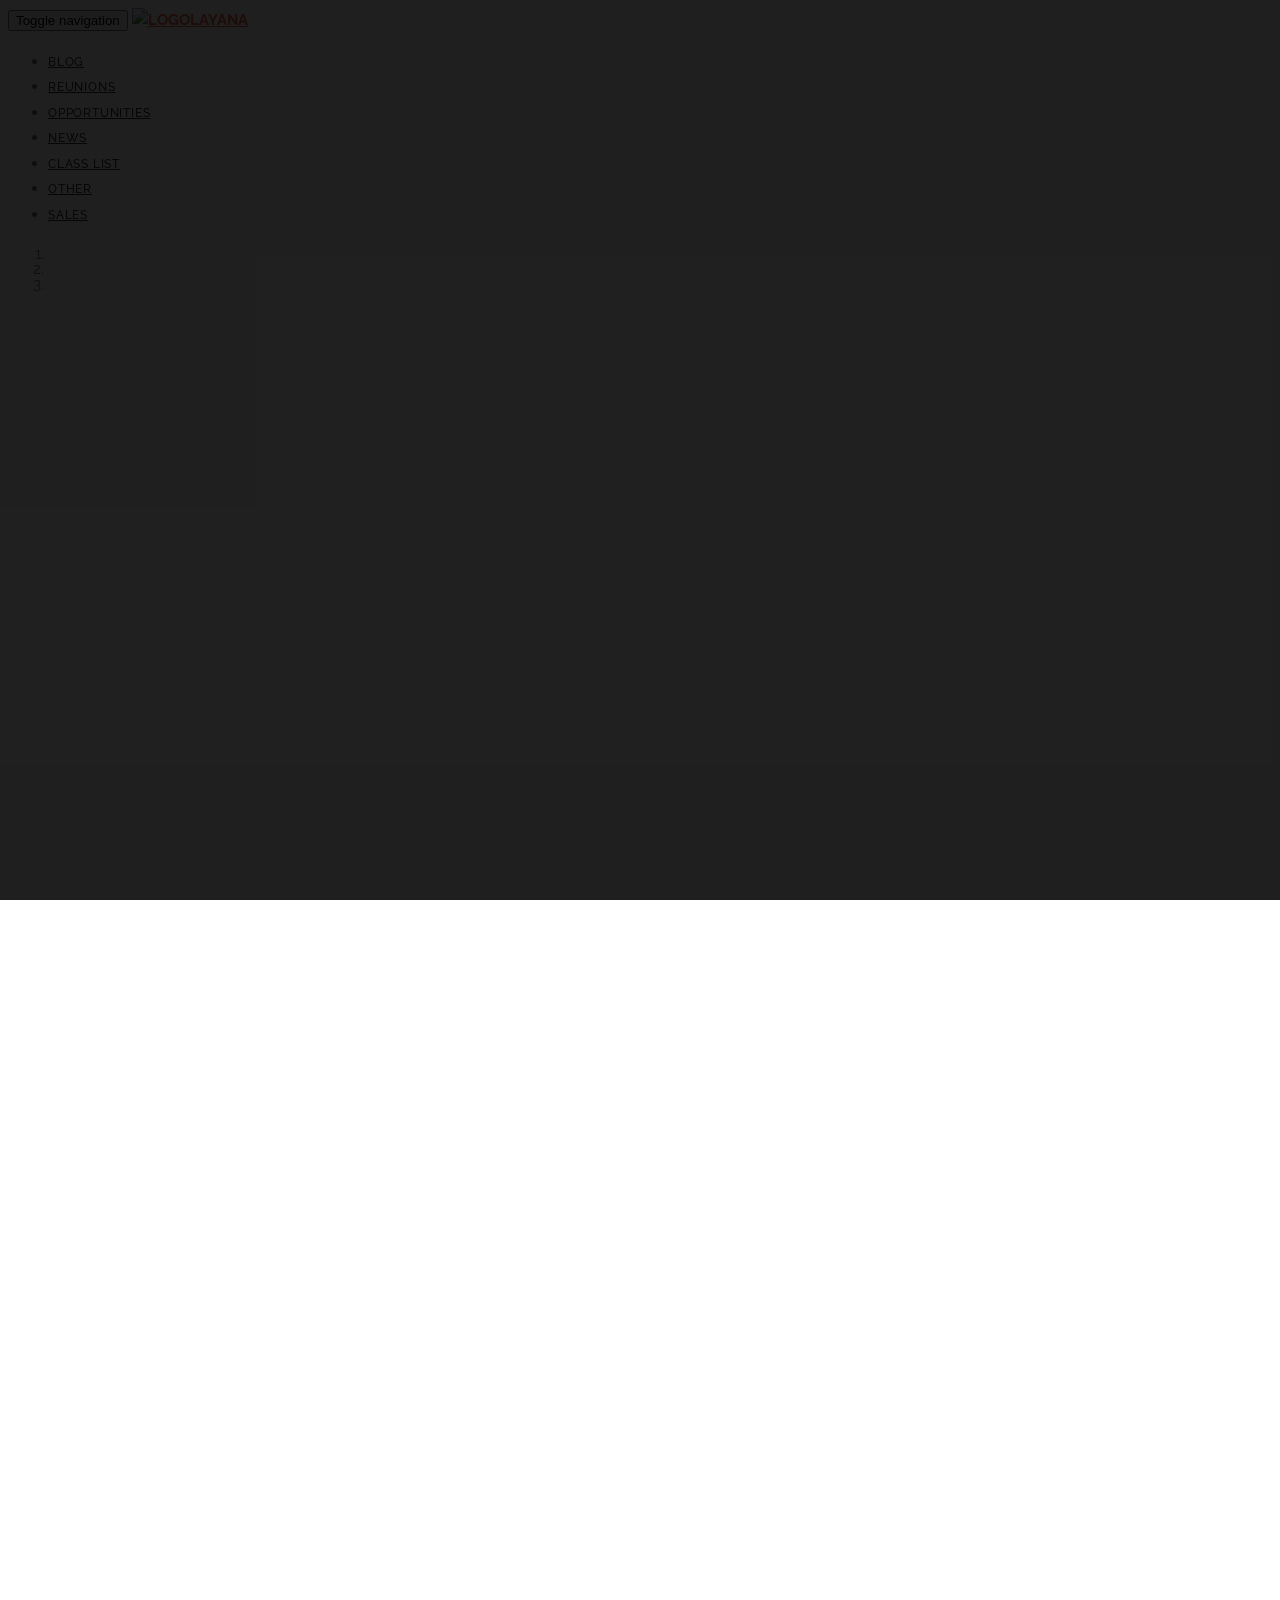
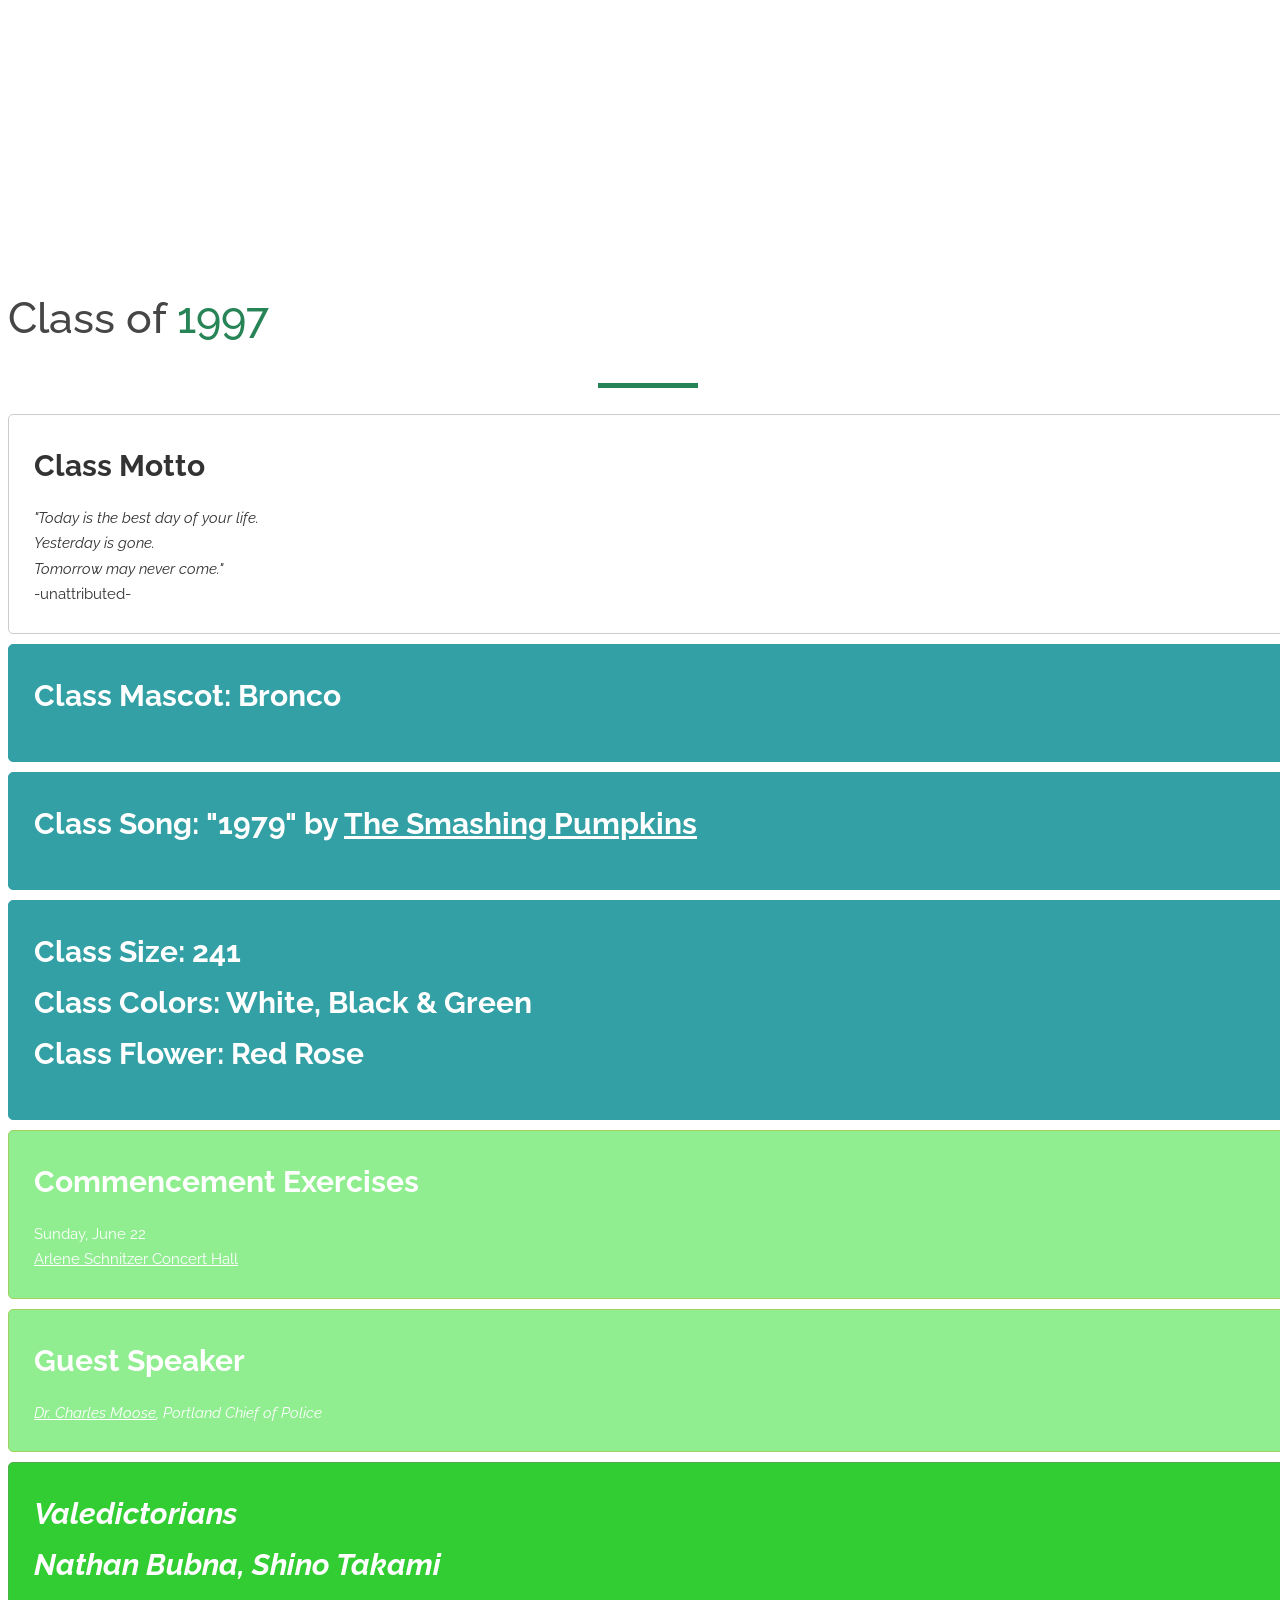
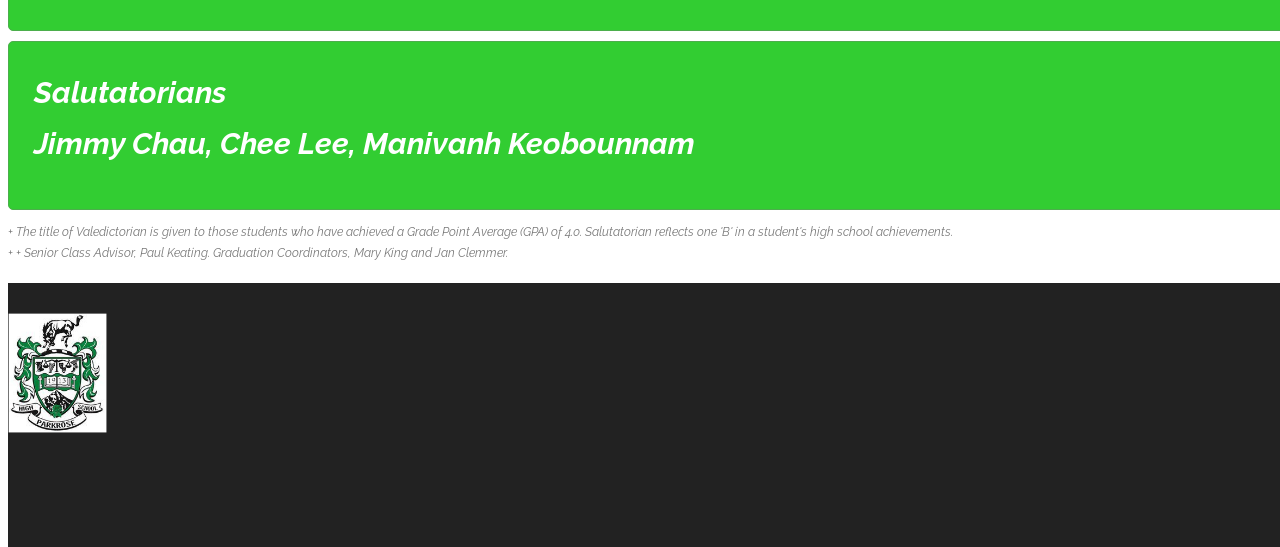
==== 1997.html @ ac41c888 "Fix HTML encoding issues in 1997.html" ====
<!DOCTYPE html>
<html lang="en">
<head>
<meta charset="utf-8">
<meta name="viewport" content="width=device-width, initial-scale=1">
<meta name="description" content="">
<meta name="author" content="">
<link rel="icon" type="images/fav.png" href="images/fav.png" />
<title>Reunions 1997 - PHSBronco97</title>
<!-- Bootstrap Core CSS -->
<link rel="stylesheet" href="css/bootstrap.min.css" type="text/css">
<!-- Custom Fonts -->
<link href='https://fonts.googleapis.com/css?family=Mrs+Sheppards%7CDosis:300,400,700%7COpen+Sans:300italic,400italic,600italic,700italic,800italic,400,300,600,700,800;' rel='stylesheet' type='text/css'>
<link rel="stylesheet" href="font-awesome/css/font-awesome.min.css" type="text/css">
<!-- Plugin CSS -->
<link rel="stylesheet" href="css/animate.min.css" type="text/css">
<!-- Custom CSS -->
<link rel="stylesheet" href="css/style.css" type="text/css">

</head>
<body id="page-top">
<nav id="mainNav" class="navbar navbar-default navbar-fixed-top">
<div class="container">
	<!-- Brand and toggle get grouped for better mobile display -->
	<div class="navbar-header">
		<button type="button" class="navbar-toggle collapsed" data-toggle="collapse" data-target="#bs-example-navbar-collapse-1">
		<span class="sr-only">Toggle navigation</span>
		<span class="icon-bar"></span>
		<span class="icon-bar"></span>
		<span class="icon-bar"></span>
		</button>
		<a class="navbar-brand page-scroll" href="index.html"><img src="logo.png" alt="logolayana"></a>
	</div>
	<!-- Collect the nav links, forms, and other content for toggling -->
	<div class="collapse navbar-collapse" id="bs-example-navbar-collapse-1">
		<ul class="nav navbar-nav navbar-right">
			<li>
			<a class="page-scroll" href="blog.html">Blog</a>
			</li>
			<li>
			<a class="page-scroll" href="reunions.html">REUNIONS</a>
			</li>
			<li>
			<a class="page-scroll" href="opportunities.html">OPPORTUNITIES</a>
			</li>
			<li>
			<a class="page-scroll" href="news.html">NEWS</a>
			</li>
			<li>
			<a class="page-scroll" href="class_list.html">CLASS LIST</a>
			</li>
			<li>
			<a class="page-scroll" href="other.html">OTHER</a>
			</li>
            
            <li>
			<a class="page-scroll" href="sales.html">SALES</a>
			</li>
            
             
		</ul>
	</div>
	<!-- /.navbar-collapse -->
</div>
<!-- /.container -->
</nav>

<!-- Section Intro Slider
================================================== -->
<div id="carousel-example-generic" class="carousel intro slide">
	<!-- Indicators -->
	<ol class="carousel-indicators">
		<li data-target="#carousel-example-generic" data-slide-to="0" class="active"></li>
		<li data-target="#carousel-example-generic" data-slide-to="1"></li>
		<li data-target="#carousel-example-generic" data-slide-to="2"></li>
	</ol>
	<!-- Wrapper for slides -->
	<div class="carousel-inner" role="listbox">
		<!-- First slide -->
		<div class="item active" style="background-image: url(banner1.jpg)">
			
		</div>
		<!-- /.item -->
		<!-- Second slide -->
		<div class="item " style="background-image: url(yearboook_1997_parkrose_high_school_page_cover.jpg)">
			
		</div>		
		<!-- /.item -->
		<!-- Third slide -->
		<div class="item " style="background-image: url(year_1997_june_03.jpg)">
			
		</div>			
		<!-- /.item -->
	</div>
	<!-- /.carousel-inner -->
	<!-- Controls (currently displayed none from style.css)-->
	<a class="left carousel-control" href="#carousel-example-generic" role="button" data-slide="prev">
	<span class="glyphicon glyphicon-chevron-left" aria-hidden="true"></span>
	<span class="sr-only">Previous</span>
	</a>
	<a class="right carousel-control" href="#carousel-example-generic" role="button" data-slide="next">
	<span class="glyphicon glyphicon-chevron-right" aria-hidden="true"></span>
	<span class="sr-only">Next</span>
	</a>
</div>
<!-- /.carousel -->

<!-- Section About
================================================== -->


<!-- Section after about
================================================== -->


<div class="clearfix">
</div>

<!-- Section Timeline
================================================== -->


<!-- Section Social
================================================== -->
<div class="clearfix"></div>
<div class="container">
<br>

<div class="text-center section-heading">
		<h2>Class of <span>1997</span></h2>
        <div class="border-bottom">&nbsp;</div>
        
	</div>
     <div class="float-right"><!-- /.col-lg-6 --></div>

</div>

<div class="clearfix"></div>

<div class="container-fulid">
          <div class="container">
            <div class="col-sm-12">

                <div class="bs-calltoaction bs-calltoaction-default">
                    <div class="row">
                        <div class="col-md-12 cta-contents">
                            <h1 class="cta-title"><strong>Class Motto</strong></h1>
                            <div class="cta-desc">
                              <p><em>"Today is the best day of your life.<br>
Yesterday is gone.<br>
Tomorrow may never come."</em><br>
-unattributed-                            </p>
                            </div>
                        </div>
                    </div>
                </div>

                <div class="bs-calltoaction bs-calltoaction-primary">
                    <div class="row">
                        <div class="col-md-12 cta-contents">
                            <h1 class="cta-title"><strong>Class Mascot:</strong> Bronco</h1>
                            <div class="cta-desc">
                         
                            </div>
                        </div>
                    </div>
                </div>

                <div class="bs-calltoaction bs-calltoaction-primary">
                    <div class="row">
                        <div class="col-md-12 cta-contents">
                            <h1 class="cta-title"><strong>Class Song:</strong> "1979" by <a href="http://www.smashingpumpkins.com/" target="_blank" style="color:#fff;">The Smashing Pumpkins</a></h1>
                            <div class="cta-desc">

                            </div>
                        </div>
                    </div>
                </div>

                <div class="bs-calltoaction bs-calltoaction-primary">
                    <div class="row">
                        <div class="col-md-12 cta-contents">
                            <h1 class="cta-title"><strong>Class Size:</strong> 241<br>
								<strong>Class Colors:</strong> White, Black &amp; Green<br>
								<strong>Class Flower:</strong> Red Rose</h1>
                            <div class="cta-desc">

                            </div>
                        </div>
                    </div>
                </div>

                <div class="bs-calltoaction bs-calltoaction-info">
                    <div class="row">
                        <div class="col-md-12 cta-contents">
                            <h1 class="cta-title"><strong>Commencement Exercises</strong><br></h1>
                            	Sunday, June 22<br>
								<a href="http://www.portland5.com/arlene-schnitzer-concert-hall" target="_blank" style="color:#fff;">Arlene Schnitzer Concert Hall</a>
							<div class="cta-desc">

                            </div>
                        </div>
                    </div>
                </div>

                <div class="bs-calltoaction bs-calltoaction-info">
                    <div class="row">
                        <div class="col-md-12 cta-contents">
                            <h1 class="cta-title"><strong>Guest Speaker</strong><br></h1>
                            <a href="http://en.wikipedia.org/wiki/Charles_Moose" target="_blank" style="color:#fff;"><em>Dr. Charles Moose</a>, Portland Chief of Police
								<div class="cta-desc">
                              
                            </div>
                        </div>
                    </div>
                </div>


<div class="bs-calltoaction bs-calltoaction-success">
                    <div class="row">
                        <div class="col-md-12 cta-contents">
                            <h1 class="cta-title"><strong>Valedictorians</strong><br>
							Nathan Bubna, Shino Takami</h1>
                            <div class="cta-desc">
                              
                          </div>
                      </div>
                    </div>
                </div>
                
                
                <div class="bs-calltoaction bs-calltoaction-success">
                    <div class="row">
                        <div class="col-md-12 cta-contents">
                            <h1 class="cta-title"><strong>Salutatorians</strong><br>
							Jimmy Chau, Chee Lee, Manivanh Keobounnam</h1>
                            <div class="cta-desc">
                              
                          </div>
                      </div>
                    </div>
                </div>
                <p style="font-size:12px;">+ The title of Valedictorian is given to those students who have achieved a Grade Point Average (GPA) of 4.0. Salutatorian reflects one 'B' in a student's high school achievements.<br>
  + + Senior Class Advisor, Paul Keating. Graduation Coordinators, Mary King and Jan Clemmer. </p>
            </div>
        </div>
</div>
<div class="clearfix">
</div>

<!-- Section Contact
================================================== -->


<!-- Section Footer
================================================== -->
<section class="bg-dark">
<div class="container">
<div class="row">
	<div class="col-md-12 text-center">
		<h1 class="bottombrand wow flipInX"><img src="logo4.png" width="99" height="120"></h1>

	</div>
</div>
</div>
</section>

<!-- Histats.com  START  (aync)-->
<script type="text/javascript">var _Hasync= _Hasync|| [];
_Hasync.push(['Histats.start', '1,3361685,4,0,0,0,00010000']);
_Hasync.push(['Histats.fasi', '1']);
_Hasync.push(['Histats.track_hits', '']);
(function() {
var hs = document.createElement('script'); hs.type = 'text/javascript'; hs.async = true;
hs.src = ('//s10.histats.com/js15_as.js');
(document.getElementsByTagName('head')[0] || document.getElementsByTagName('body')[0]).appendChild(hs);
})();</script>
<noscript><a href="/" target="_blank"><img  src="//sstatic1.histats.com/0.gif?3361685&101" alt="free web stats" border="0"></a></noscript>
<!-- Histats.com  END  --> 

<!-- jQuery -->
<script src="js/jquery.js"></script>
<script src="js/bootstrap.min.js"></script>
<script src="js/parallax.js"></script>
<script src="js/contact.js"></script>
<script src="js/countto.js"></script>
<script src="js/jquery.easing.min.js"></script>
<script src="js/wow.min.js"></script>
<script src="js/common.js"></script>
</body>
</html>
---- css/style.css ----
/*! * Layana HTML 1.0.0 by WowThemes.net * All rights reserved http://www.wowthemes.net */
@import url('https://fonts.googleapis.com/css?family=Raleway:100,100i,200,200i,300,300i,400,400i,500,500i,600i,700,700i,800,800i,900,900i');

html,body {
	width:100%;
	height:100%;
}
body {
	font-family: 'Raleway', sans-serif;
	font-size:15px;
	color:#777;
	line-height:1.7;
}

.bs-calltoaction{
    position: relative;
    width:auto;
    padding: 15px 25px;
    border: 1px solid black;
    margin-top: 10px;
    margin-bottom: 10px;
    border-radius: 5px;
}

    .bs-calltoaction > .row{
        display:table;
        width: calc(100% + 30px);
    }
     
        .bs-calltoaction > .row > [class^="col-"],
        .bs-calltoaction > .row > [class*=" col-"]{
            float:none;
            display:table-cell;
            vertical-align:middle;
        }

            .cta-contents{
                padding-top: 10px;
                padding-bottom: 10px;
            }

                .cta-title{
                    margin: 0 auto 15px;
                    padding: 0;
                }

                .cta-desc{
                    padding: 0;
                }

                .cta-desc p:last-child{
                    margin-bottom: 0;
                }

            .cta-button{
                padding-top: 10px;
                padding-bottom: 10px;
            }


@media only screen and (min-width: 220px) and (max-width: 480px) {
.teambox h2 {
    padding-top: 35% !important;
    padding-left: 25% !important;
}
}

@media only screen and (min-width: 360px) and (max-width: 640px) {
.teambox h2 {
    padding-top: 35% !important;
    padding-left: 25% !important;
}
}

@media only screen and (min-width: 768px) and (max-width: 1024px) {
.teambox h2 {
    padding-top: 41% !important;
    padding-left: 41% !important;
}
}


@media (max-width: 991px){
    .bs-calltoaction > .row{
        display:block;
        width: auto;
    }

        .bs-calltoaction > .row > [class^="col-"],
        .bs-calltoaction > .row > [class*=" col-"]{
            float:none;
            display:block;
            vertical-align:middle;
            position: relative;
        }

        .cta-contents{
            text-align: center;
        }
}



.bs-calltoaction.bs-calltoaction-default{
    color: #333;
    background-color: #fff;
    border-color: #ccc;
}

.bs-calltoaction.bs-calltoaction-primary{
    color: #fff;
    background-color: #32a0a4;
    border-color: #32a0a4;
}

.bs-calltoaction.bs-calltoaction-info{
    color: #fff;
    background-color: #90EE90;
    border-color: #a1d260;
}

.bs-calltoaction.bs-calltoaction-success{
    color: #fff;
    background-color: #32CD32;
    border-color: #4cae4c;
}

.bs-calltoaction.bs-calltoaction-warning{
    color: #fff;
    background-color: #228B22;
    border-color: #fae064;
}

.bs-calltoaction.bs-calltoaction-danger{
    color: #fff;
    background-color: #006400;
    border-color: #f28e96;
}

.bs-calltoaction.bs-calltoaction-primary .cta-button .btn,
.bs-calltoaction.bs-calltoaction-info .cta-button .btn,
.bs-calltoaction.bs-calltoaction-success .cta-button .btn,
.bs-calltoaction.bs-calltoaction-warning .cta-button .btn,
.bs-calltoaction.bs-calltoaction-danger .cta-button .btn{
    border-color:#fff;
}


hr {
	max-width:50px;
	border-color:#278457;
	border-width:3px;
}
hr.light {
	border-color:#fff;
}
a {
	color:#278457;
	-webkit-transition:all .35s;
	-moz-transition:all .35s;
	transition:all .35s;
}
a:hover,a:focus {
	color:#3bb970;
}

p {
	margin-bottom:20px;
}
.btn {
		padding:9px 16px;
	margin-top:0px;
}
.bg-primary {
	background-color:transparent;
}
.bg-dark {
	color:#ccc;
	background-color:#222;
}
.bg-gray {
	background-color:#f4f4f4;
}
.bg-darkgray {
	background-color:#eaeaea;
}
.bg-gray h2,.bg-darkgray h2 {
	color:#111;
}
.text-faded {
	color:rgba(255,255,255,.7) !Important;
}
section {
	padding:30px 0;
}
aside {
	padding:50px 0;
}
.no-padding {
	padding:0;
}
.navbar-default {
	border-color:rgba(34,34,34,.05);
	font-family: 'Raleway', sans-serif;
	background-color:#fff;
	-webkit-transition:all .35s;
	-moz-transition:all .35s;
	transition:all .35s;
}
.navbar-default .navbar-header .navbar-brand {
	text-transform:uppercase;
	font-family: 'Raleway', sans-serif;
	font-weight:700;
	color:#f05f40;
}
.navbar-default .navbar-header .navbar-brand:hover,.navbar-default .navbar-header .navbar-brand:focus {
	color:#eb3812;
}
.navbar-default .nav>li>a,.navbar-default .nav>li>a:focus {
	text-transform:uppercase;
	font-size:12px;
	font-weight:500;
	font-family:Dosis;
	color:#222;
	letter-spacing:0.8px;
	font-family: 'Raleway', sans-serif;
}
.navbar-default .nav>li>a:hover,.navbar-default .nav>li>a:focus:hover {
	color:#f05f40;
}
.navbar-default .nav>li.active>a,.navbar-default .nav>li.active>a:focus {
	color:#f05f40!important;
	background-color:transparent;
}
.navbar-default .nav>li.active>a:hover,.navbar-default .nav>li.active>a:focus:hover {
	background-color:transparent;
}
@media(min-width:768px) {
	.navbar-default {
		border:0;
		background-color:rgba(255,255,255,0.98);
		box-shadow:0 1px 0px rgba(0,0,0,0.03);
	}
	.navbar-default .navbar-header .navbar-brand:hover,.navbar-default .navbar-header .navbar-brand:focus {
		color:#333;
	}
	.navbar-default .nav>li>a,.navbar-default .nav>li>a:focus {
		color:#333;
	}
	.navbar-default .nav>li>a:hover,.navbar-default .nav>li>a:focus:hover {
		color:#333;
	}
	.navbar-default.affix .navbar-header .navbar-brand {
		color:#f05f40;
	}
	.navbar-default.affix .navbar-header .navbar-brand:hover,.navbar-default.affix .navbar-header .navbar-brand:focus {
		color:#eb3812;
	}
	.navbar-default.affix .nav>li>a,.navbar-default.affix .nav>li>a:focus {
		color:#222;
	}
	.navbar-default.affix .nav>li>a:hover,.navbar-default.affix .nav>li>a:focus:hover {
		color:#f05f40;
	}
}
header {
	position:relative;
	width:100%;
	min-height:auto;
	text-align:center;
	color:#fff;
	background-image:url(../img/header.jpg);
	background-position:center;
	-webkit-background-size:cover;
	-moz-background-size:cover;
	background-size:cover;
	-o-background-size:cover;
}
header .header-content {
	position:relative;
	width:100%;
	padding:100px 15px;
	text-align:center;
}
header .header-content .header-content-inner h1 {
	margin-top:0;
	margin-bottom:0;
	text-transform:uppercase;
	font-weight:700;
}
header .header-content .header-content-inner hr {
	margin:30px auto;
}
header .header-content .header-content-inner p {
	margin-bottom:50px;
	font-size:16px;
	font-weight:300;
	color:rgba(255,255,255,.7);
}
@media(min-width:768px) {
	header {
		min-height:100%;
	}
	header .header-content {
		position:absolute;
		top:50%;
		padding:0 50px;
		-webkit-transform:translateY(-50%);
		-ms-transform:translateY(-50%);
		transform:translateY(-50%);
	}
	header .header-content .header-content-inner {
		margin-right:auto;
		margin-left:auto;
		max-width:1000px;
	}
	header .header-content .header-content-inner p {
		margin-right:auto;
		margin-left:auto;
		max-width:80%;
		font-size:18px;
	}
}
.section-heading {
	margin-top:0;
	line-height:1.4;
	font-size:34px;
	 color:#111;
}

.section-heading h2 {
	margin-top:0;
	line-height:1.4;
	font-size:43px;
	 color:#111;
	 font-weight:500;
	 color:#464646;
	 	font-family: 'Raleway', sans-serif;

}

.float-right{ width:300px; height:70px; float:right; margin-top:-7%;
}
.float-main{ width:200px; height:auto; float:none;}

.section-heading h2 span {
	 color:#278457;
}

.border-bottom{ width:100px; height:5px; background-color:#278457; float:none; margin:0px auto; margin-bottom:2%;}


.service-box {
	margin:50px auto 0;
	max-width:400px;
}

.SearchIcon
{
    color:#fff;
   
}
.SearchButton
{
    background-color:#278457;
    border-radius:1px;
}
.SearchButton:hover{
    background-color:#C4161C;
}

.SearchBar{

}



@media(min-width:992px) {
	.service-box {
		margin:20px auto 0;
	}
}
.service-box p {
	margin-bottom:0;
}
.portfolio-box {
	display:block;
	position:relative;
	margin:0 auto;
	max-width:650px;
}
.portfolio-box .portfolio-box-caption {
	display:block;
	position:absolute;
	bottom:0;
	width:100%;
	height:100%;
	text-align:center;
	color:#fff;
	opacity:0;
	background:rgba(240,95,64,.9);
	-webkit-transition:all .35s;
	-moz-transition:all .35s;
	transition:all .35s;
	font-family:Dosis;
}
.portfolio-box .portfolio-box-caption .portfolio-box-caption-content {
	position:absolute;
	top:50%;
	width:100%;
	text-align:center;
	transform:translateY(-50%);
}
.portfolio-box .portfolio-box-caption .portfolio-box-caption-content .project-category,.portfolio-box .portfolio-box-caption .portfolio-box-caption-content .project-name {
	padding:0 15px;
}
.portfolio-box .portfolio-box-caption .portfolio-box-caption-content .project-category {
	text-transform:uppercase;
	font-size:14px;
	font-weight:600;
}
.portfolio-box .portfolio-box-caption .portfolio-box-caption-content .project-name {
	font-size:18px;
}
.portfolio-box:hover .portfolio-box-caption {
	opacity:1;
}
@media(min-width:768px) {
	.portfolio-box .portfolio-box-caption .portfolio-box-caption-content .project-category {
		font-size:16px;
	}
	.portfolio-box .portfolio-box-caption .portfolio-box-caption-content .project-name {
		font-size:22px;
	}
}
.call-to-action h2 {
	margin:0 auto 20px;
}
.text-primary {
	color:#f05f40;
}
.no-gutter>[class*=col-] {
	padding-right:0;
	padding-left:0;
}
.btn-default {
	border-color:#fff;
	color:#222;
	background-color:#fff;
	-webkit-transition:all .35s;
	-moz-transition:all .35s;
	transition:all .35s;
}
.btn-default:hover,.btn-default:focus,.btn-default.focus,.btn-default:active,.btn-default.active,.open>.dropdown-toggle.btn-default {
	border-color:#ededed;
	color:#222;
	background-color:#f2f2f2;
}
.btn-default:active,.btn-default.active,.open>.dropdown-toggle.btn-default {
	background-image:none;
}
.btn-default.disabled,.btn-default[disabled],fieldset[disabled] .btn-default,.btn-default.disabled:hover,.btn-default[disabled]:hover,fieldset[disabled] .btn-default:hover,.btn-default.disabled:focus,.btn-default[disabled]:focus,fieldset[disabled] .btn-default:focus,.btn-default.disabled.focus,.btn-default[disabled].focus,fieldset[disabled] .btn-default.focus,.btn-default.disabled:active,.btn-default[disabled]:active,fieldset[disabled] .btn-default:active,.btn-default.disabled.active,.btn-default[disabled].active,fieldset[disabled] .btn-default.active {
	border-color:#fff;
	background-color:#fff;
}
.btn-default .badge {
	color:#fff;
	background-color:#222;
}
.btn-primary {
	border-color:#278457;
	color:#fff;
	background-color:#278457;
	-webkit-transition:all .35s;
	-moz-transition:all .35s;
	transition:all .35s;
}
.btn-primary:hover,.btn-primary:focus,.btn-primary.focus,.btn-primary:active,.btn-primary.active,.open>.dropdown-toggle.btn-primary {
	border-color:#3fa071;
	color:#fff;
	background-color:#278457;
}
.btn-primary:active,.btn-primary.active,.open>.dropdown-toggle.btn-primary {
	background-image:none;
}
.btn-primary.disabled,.btn-primary[disabled],fieldset[disabled] .btn-primary,.btn-primary.disabled:hover,.btn-primary[disabled]:hover,fieldset[disabled] .btn-primary:hover,.btn-primary.disabled:focus,.btn-primary[disabled]:focus,fieldset[disabled] .btn-primary:focus,.btn-primary.disabled.focus,.btn-primary[disabled].focus,fieldset[disabled] .btn-primary.focus,.btn-primary.disabled:active,.btn-primary[disabled]:active,fieldset[disabled] .btn-primary:active,.btn-primary.disabled.active,.btn-primary[disabled].active,fieldset[disabled] .btn-primary.active {
	border-color:#f05f40;
	background-color:#f05f40;
}
.btn-primary .badge {
	color:#f05f40;
	background-color:#fff;
}
.btn {
	border:0;
	border-radius:300px;
	text-transform:uppercase;
	font-family: 'Raleway', sans-serif;
	font-weight:700;
}
.btn-xl {
	padding:15px 30px;
}
::-moz-selection {
	text-shadow:none;
	color:#fff;
	background:#222;
}
::selection {
	text-shadow:none;
	color:#fff;
	background:#222;
}
img::selection {
	color:#fff;
	background:0 0;
}
img::-moz-selection {
	color:#fff;
	background:0 0;
}
body {
	webkit-tap-highlight-color:#222;
}
.carousel-caption {
	 top:30%;
}
.main-container {
	padding:40px 15px;
}
.skyblue {
	background-color:#22c8ff;
}
.deepskyblue {
	background-color:#00bfff;
}
.darkerskyblue {
	background-color:#00a6dd;
}
.carousel-indicators {
	bottom:50;
}
.intro .carousel-control.right,.intro .carousel-control.left {
	background-image:none;
	display:none;
}
.carousel-indicators li,.carousel-indicators li.active {
	width:15px;
	height:15px;
	margin:0;
}
.intro .item {
	min-height:520px;
	height:100%;
	width:100%;
	background-size:cover;
}
.carousel-caption h1 {
	font-size:90px;
	color:#fff;
	margin-top:10px;
	margin-bottom:10px;
	letter-spacing:3px;
	font-family:"Mrs Sheppards";
}
.carousel-caption h2 {
	font-size:30px;
	letter-spacing:1px;
	font-weight:300;
}
.carousel .icon-container {
	display:inline-block;
	font-size:25px;
	line-height:25px;
	padding:1em;
	text-align:center;
	border-radius:50%;
}
.carousel-caption button {
	border-color:#00bfff;
	margin-top: 1em;
}
/* Animation delays */
.carousel-caption h3:first-child {
	-webkit-animation-delay:1s;
	animation-delay:1s;
}
.carousel-caption h3:nth-child(2) {
	-webkit-animation-delay:2s;
	animation-delay:2s;
}
.carousel-caption button {
	-webkit-animation-delay:3s;
	animation-delay:3s;
}
.carousel-control,.carousel-caption {
	text-shadow:none;
}
.intro .item:before {
	content:"";
	background-color:rgba(0,0,0,0.5);
	position:absolute;
	left:0;
	top:0;
	width:100%;
	height:100%;
	z-index:1;
}
.carousel-caption .btn {
	margin-top:10px;
	font-size:11px;
	padding:17px 20px;
	margin-left:5px;
	margin-right:5px;
	min-width:150px;
	text-align:center;
}
.btn {
	font-size:11px;
	text-transform:uppercase;
	letter-spacing:2px;
	border-radius:3px;
	font-weight:600;
	-webkit-transition:all .3s ease-in-out;
	-moz-transition:all .3s ease-in-out;
	transition:all .3s ease-in-out;
}
.btn-ghost {
	border:1px solid #eee;
	color:#fff;
	background:0;
}
.btn-ghost:hover {
	background:#fff;
}
.btn-white {
	background-color:#fff;
	border:1px solid #fff;
	color:#222;
}
.btn-round {
	border-radius:300px;
	border:0;
	font-weight:700;
}
.btn-round:hover {
	border-radius:300px;
}
.equal-heights .col-md-4 {
	padding-left:0;
	padding-right:0;
}
.equal-heights .box {
	padding:60px;
}
.w-middle {
	transform-style:preserve-3d;
}
@media(min-width:780px) {
		.w-middle .box {
			position:relative;
			top:50%;
			-webkit-transform:translateY(-50%);
			-ms-transform:translateY(-50%);
			transform:translateY(-50%);
	}
}
.box h2 {
	font-size:26px;
	margin-bottom:20px;
	margin-top:0;
}
.equal-heights img {

	max-width:100%;
	height:auto;
	width:100%;
	display:block;
}
.iconbox {
	display:inline-block;
	width:80px;
	height:80px;
	color:#fff;
	border-radius:50%;
	line-height:90px;
}
.teambox h2 {
    margin: 0;
    font-size: 21px;
    font-weight: 600;
    text-transform: uppercase;
    letter-spacing: 1px;
    text-align: center;
    margin-top: 10px;
    z-index: 1000;
    position: absolute;
    padding-top: 35%;
    margin: 0px auto;
    padding-left: 24%;
}
.teambox p {
	margin:0;
	padding:0px 20px 15px 20px;
	font-size:14px;
	text-transform:uppercase;
	font-weight:300;
	text-align:center;
}
.team-social a {
	background:rgba(0,0,0,0.05);
	height:40px;
	width:40px;
	text-align:center;
	border-radius:5px;
	color:#fff;
	line-height:40px;
	font-size:15px;
	-webkit-transition:all .3s ease-in;
	-moz-transition:all .3s ease-in;
	-o-transition:all .3s ease-in;
	transition:all .3s ease-in;
	display:inline-block;
	margin-bottom:3px;
	margin-right:4px;
}
.team-social {
	padding:0 20px 20px 20px;
	text-align:center;
}
.overlay-image {
	width:100%;
	height:100%;
	overflow:hidden;
	position:relative;
	text-align:center;
	background:#222
}
.port-zoom-link p {
	width:100%;
}
.overlay-image .mask,.overlay-image .content {
	width:100%;
	height:100%;
	position:absolute;
	overflow:hidden;
	top:0;
	left:0
}
.view-overlay img {
	-webkit-transform:scaleY(1);
	-moz-transform:scaleY(1);
	-o-transform:scaleY(1);
	-ms-transform:scaleY(1);
	transform:scaleY(1);
	-webkit-transition:all .7s ease-in-out;
	-moz-transition:all .7s ease-in-out;
	-o-transition:all .7s ease-in-out;
	-ms-transition:all .7s ease-in-out;
	transition:all .7s ease-in-out
}
.view-overlay .mask {
	-webkit-transition:all .5s linear;
	-moz-transition:all .5s linear;
	-o-transition:all .5s linear;
	-ms-transition:all .5s linear;
	transition:all .5s linear;
	-ms-filter:"alpha(opacity=0)";
	filter:alpha(opacity=0);
	opacity:0
}
.port-zoom-link {
	position:absolute;
	top:0;
	right:0;
	bottom:0;
	left:0;
	margin:auto;
	padding:0 20px;
	align-items:center;
	display:flex;
}
.view-overlay:hover img {
	-webkit-transform:scale(10);
	-moz-transform:scale(10);
	-o-transform:scale(10);
	-ms-transform:scale(10);
	transform:scale(10);
	-ms-filter:"alpha(opacity=0)";
	filter:alpha(opacity=0);
	opacity:0
}
.view-overlay:hover .mask {
	-ms-filter:"alpha(opacity=100)";
	filter:alpha(opacity=100);
	opacity: 1
}
/* Carousel */
#quote-carousel {
	padding:0 10px 30px 10px;
	margin-top:30px;
	/* Control buttons */
	/* Previous button */
	/* Next button */
	/* Changes the position of the indicators */
	/* Changes the color of the indicators */
}
#quote-carousel .carousel-control {
	background:none;
	color:#CACACA;
	font-size:2.3em;
	text-shadow:none;
	margin-top:30px;
}
#quote-carousel .carousel-control.left {
	left:0px;
}
#quote-carousel .carousel-control.right {
	right:0px;
}
#quote-carousel .carousel-indicators {
	right:50%;
	top:auto;
	bottom:0px;
	margin-right:-19px;
}
#quote-carousel .carousel-indicators li {
	width:50px;
	height:50px;
	margin:5px;
	cursor:pointer;
	border:0;
	border-radius:50px;
	opacity:0.4;
	overflow:hidden;
	transition:all 0.4s;
}
#quote-carousel .carousel-indicators .active {
	background:#333333;
	width:120px;
	height:120px;
	border-radius:100px;
	border-color:#f33;
	opacity:1;
	overflow:hidden;
}
.carousel-inner {
	min-height:300px;
}
.item blockquote {
	border-left:none;
	 margin:0;
	 font-size:24px;
	line-height:1.6;
	padding:0 0px 145px 0;
	font-weight:300;
	font-family:Georgia;
	font-style:italic;
	color:#222;
}
.item blockquote p:before {
	content:"\f10d";
	font-family:'Fontawesome';
	float:left;
	margin-right:10px;
}
.parallax-image {
	background-position:50% 0;
	background-repeat:no-repeat;
	background-attachment:fixed;
	background-size:cover;
	 position:relative;
}
.wrapsection {
	padding:0px 0;
	position:relative;
	margin:0px 0;
}
.parallax-content {
	position:relative;
	z-index:4;
	padding:80px 0;
}
.parallax .overlay {
	position:absolute;
	top:0;
	bottom:0;
	right:0;
	left:0;
	opacity:0.0;
	z-index:2;
}
.funfacts .icon {
	font-size:40px;
	display:inline-block;
	width:80px;
	height:80px;
	line-height:80px;
	text-align:center;
	border-radius:50%;
	margin-bottom:10px;
	clear:both;
	color:#fff;
	border:0;
	background:rgba(0,0,0,0.2);
}
.funfacts .icon a {
	color:#fff;
}
.funfacts .counter {
	font-size:70px;
	color:#fff;
	font-weight:700;
}
.funfacts h4 {
	text-transform:uppercase;
	font-size:15px;
	margin:22px 0 0;
	position:relative;
	letter-spacing:1px;
	color: #fff;
}
/*=========================*/
/* Pricing */
/*=========================*/
.wow-pricing-table {
	list-style:none;
	margin:0;
	padding:0;
	-webkit-transition:0.3s;
	-moz-transition:0.3s;
	transition:0.3s;
}
.wow-pricing-table div {
	list-style:none;
}
.wow-pricing-table>div {
	list-style:none;
	text-shadow:none;
	margin-bottom:0px;
	border:1px solid #eee;
		margin:0px 15px;
}
.wow-pricing-table>div.featured {
		z-index:1;
}
.wow-pricing-table>div.featured {
}
.wow-pricing-table>div.featured .wow-pricing-header {
	background-color:#f05f40;
}
.wow-pricing-table:hover {
	margin-top:-5px;
}
.wow-pricing-table .wow-pricing-header {
	text-align:center;
	padding:20px 0 10px 0;
	background-color:#333;
}
.wow-pricing-table .wow-pricing-header h5 {
	color:#fff;
	font-size:20px;
	margin:0;
	padding:0 20px 0px;
}
.wow-pricing-table .wow-pricing-cost {
	color:#fff;
	font-size:1.500em;
	line-height:1em;
	padding-top:15px;
	background:#333;
}
.wow-pricing-table .wow-pricing-per {
	font-size:0.786em;
	color:#fff;
	background-color:#333;
	padding-bottom:10px;
}
.wow-pricing-table .wow-pricing-content {
	background:#fff;
	text-align:center;
}
.wow-pricing-table .wow-pricing-content ul {
	margin:0 !important;
	list-style:none !important;
	padding-left:0;
}
.wow-pricing-table .wow-pricing-content ul li {
	margin:0 !important;
	padding:10px 20px !important;
	border-bottom:1px solid #eee;
	list-style:none !important;
	color:#555;
}
.wow-pricing-table .wow-pricing-content ul li:nth-child(2n+2) {
	background:#F9F9F9;
}
.wow-pricing-table .wow-pricing-button {
	background:#fff;
	text-align:center;
	border-top:1px solid #fff;
	padding:35px 20px 35px;
}
.wow-pricing-table .wow-pricing-button .wow-button {
	float:none;
	margin:0 auto;
	background:#333;
	color:#fff;
		border-radius:3px;
	padding:12px 22px 14px;
}
.featured .wow-pricing-per,.featured .wow-pricing-cost,.featured .wow-pricing-button .wow-button,.buttoncolor {
	background-color: #f05f40;
}
/*=========================*/
/* Timeline */
/*=========================*/
#tline {
	padding-bottom:60px;
}
.tline-holder {
	margin:0 auto;
	padding:0px;
	padding-top:20px;
	width:100%;
	position:relative;
	overflow:hidden;
	list-style:none;
}
.tline-holder:before {
	background:#e4e4e4;
	content:"";
	left:50%;
	top:20px;
	bottom:0px;
	position:absolute;
	width:1px;
	margin-left:-1px;
	height:9999px;
}
ul .tline-holder>li {
	width:100%;
	float:left;
	display:inline-block;
}
.tline-item-content {
	width:575px;
	height: 140px;
}
.tline-item-txt {
	position:relative;
	padding:21px;
	background:#fff;
	border:1px solid #e4e4e4;
	margin-top:-20px;
}
.tline-item-txt h3 {
	text-transform:uppercase;
	font-size:17px;
	margin-top:10px;
	font-weight:700;
	color:#333;
}
.tline-item-txt .meta {
	color:#999;
}
.tline-item-left .tline-item-content:hover .date-icon,.tline-item-right .tline-item-content:hover .date-icon {
	-webkit-animation:pulse .3s;
	animation:pulse .3s;
}
.tline-item-left {
	float:left;
	position:relative;
}
.tline-item-left .tline-item-content {
	float:left;
}
.tline-item-left .tline-item-txt {
	margin-right:60px;
}
.tline-item-left .date-icon {
	margin-right:-20px;
	float:right;
	background-color:#303543;
	color:#fff;
}
.tline-item-right {
	float:right;
	position:relative;

}
.tline-item-right .tline-item-content {
	float:right;
}
.tline-item-right .tline-item-txt {
	margin-left:60px;
}
.tline-item-right .date-icon {
	margin-left:-20px;
	float:left;
}
.tline-item-txt:before,.tline-item-txt:after {
	content:" ";
	position:absolute;
	top:24px;
	display:block;
	width:0;
	height:0;
	border-top:solid 15px transparent;
	border-bottom:solid 15px transparent;
}
.tline-item-left .tline-item-txt:before,.tline-item-left .tline-item-txt:after {
	right:-18px;
	border-left:solid 20px #fff;
}
.tline-item-left .tline-item-txt:before {
	right:-20px;
	border-left-color:#e4e4e4;
}
.tline-item-right .tline-item-txt:before,.tline-item-right .tline-item-txt:after {
	left:-18px;
	border-right:solid 20px #fff;
}
.tline-item-right .tline-item-txt:before {
	left:-20px;
	border-right-color:#e4e4e4;
}
.date-icon {
    text-align: center;
    padding-top: 11px;
    width: 50px;
    height: 50px;
    background-color: #278457;
    border-radius: 100%;
    -moz-border-radius: 100%;
    -webkit-border-radius: 100%;
    color: #fff;
    font-size: 12px;
    line-height: 13px;
}

.tline-start {
	width:100%;
	float:left;
	padding:0px;
	position:relative;
}
.tline-start-content {
	text-align:center;
}
.tline-start .tline-start-icon {
	margin:0 auto;
	margin-bottom:20px;
	width:12px;
	height:12px;
	background:#e4e4e4;
	border-radius:100%;
	-moz-border-radius:100%;
	-webkit-border-radius:100%;
}
.regularform input,.regularform textarea {
	margin-bottom:15px;
	padding:15px;
	border:1px solid #ddd;
	font-size:13px;
}
.regularform input[type=submit] {
	border:0;
}
.regularform textarea {
	height:150px;
}
.regularform input.norightborder {
	border-right:0;
}
.done {
	display:none;
}
.social-icons a {
	color:white;
	margin:20px;
}
.social-icons a:hover {
	color:#e9e9e9;
}
.social-icons {
	margin-top:30px;
}
h1.bottombrand {
		font-family:"Mrs Sheppards";
	color:#fff;
	font-size:60px;
	margin-top:0;
}
h1.bottombrand:first-letter {
	color:#f05f40;
}
input.error,textarea.error {
	border:1px solid red;
}
@media only screen and (max-width:768px) {
	.wow {
		visibility:visible !important;
		-webkit-animation:none !important;
		-moz-animation:none !important;
		-o-animation:none !important;
		-ms-animation:none !important;
		animation:none !important;
	}
	.tline-item-content {
			margin-bottom:183px;
	}
	.tline-item-right,.tline-item-left {
		clear:both;
		float:none;
	}
	.tline-item-content {
		width:100%;
	}
	.tline-item-left .date-icon {
		margin-right:0;
	}
	.tline-item-right .date-icon {
		margin-left:0;
	}
	.parallax {
		background-attachment:scroll !important;
		background-position:100% !Important;
	}
	.portfolio-box img,.team-thumb img {
		width:100%;
	}
	.funfacts {
		margin-bottom:30px;
	}
	.regularform input,.regularform textarea {
		width:100%;
		border:1px solid #eee;
	}
	.item blockquote {
		font-size:16px;
	}
	#quote-carousel .carousel-control {
		display:none;
	}
	.funfacts .counter {
		font-size:35px;
	}
	section {
		padding:30px 0;
	}
	.equal-heights .box {
		padding:30px;
	}
	.carousel-caption h1 {
		font-size:60px;
	}
	.section-heading {
		font-size:30px;
	}
	#quote-carousel .carousel-indicators .active {
		width:80px;
		height:80px;
	}
	#quote-carousel {
		padding:0 10px 10px 10px;
		margin-top: 30px;
	}
}
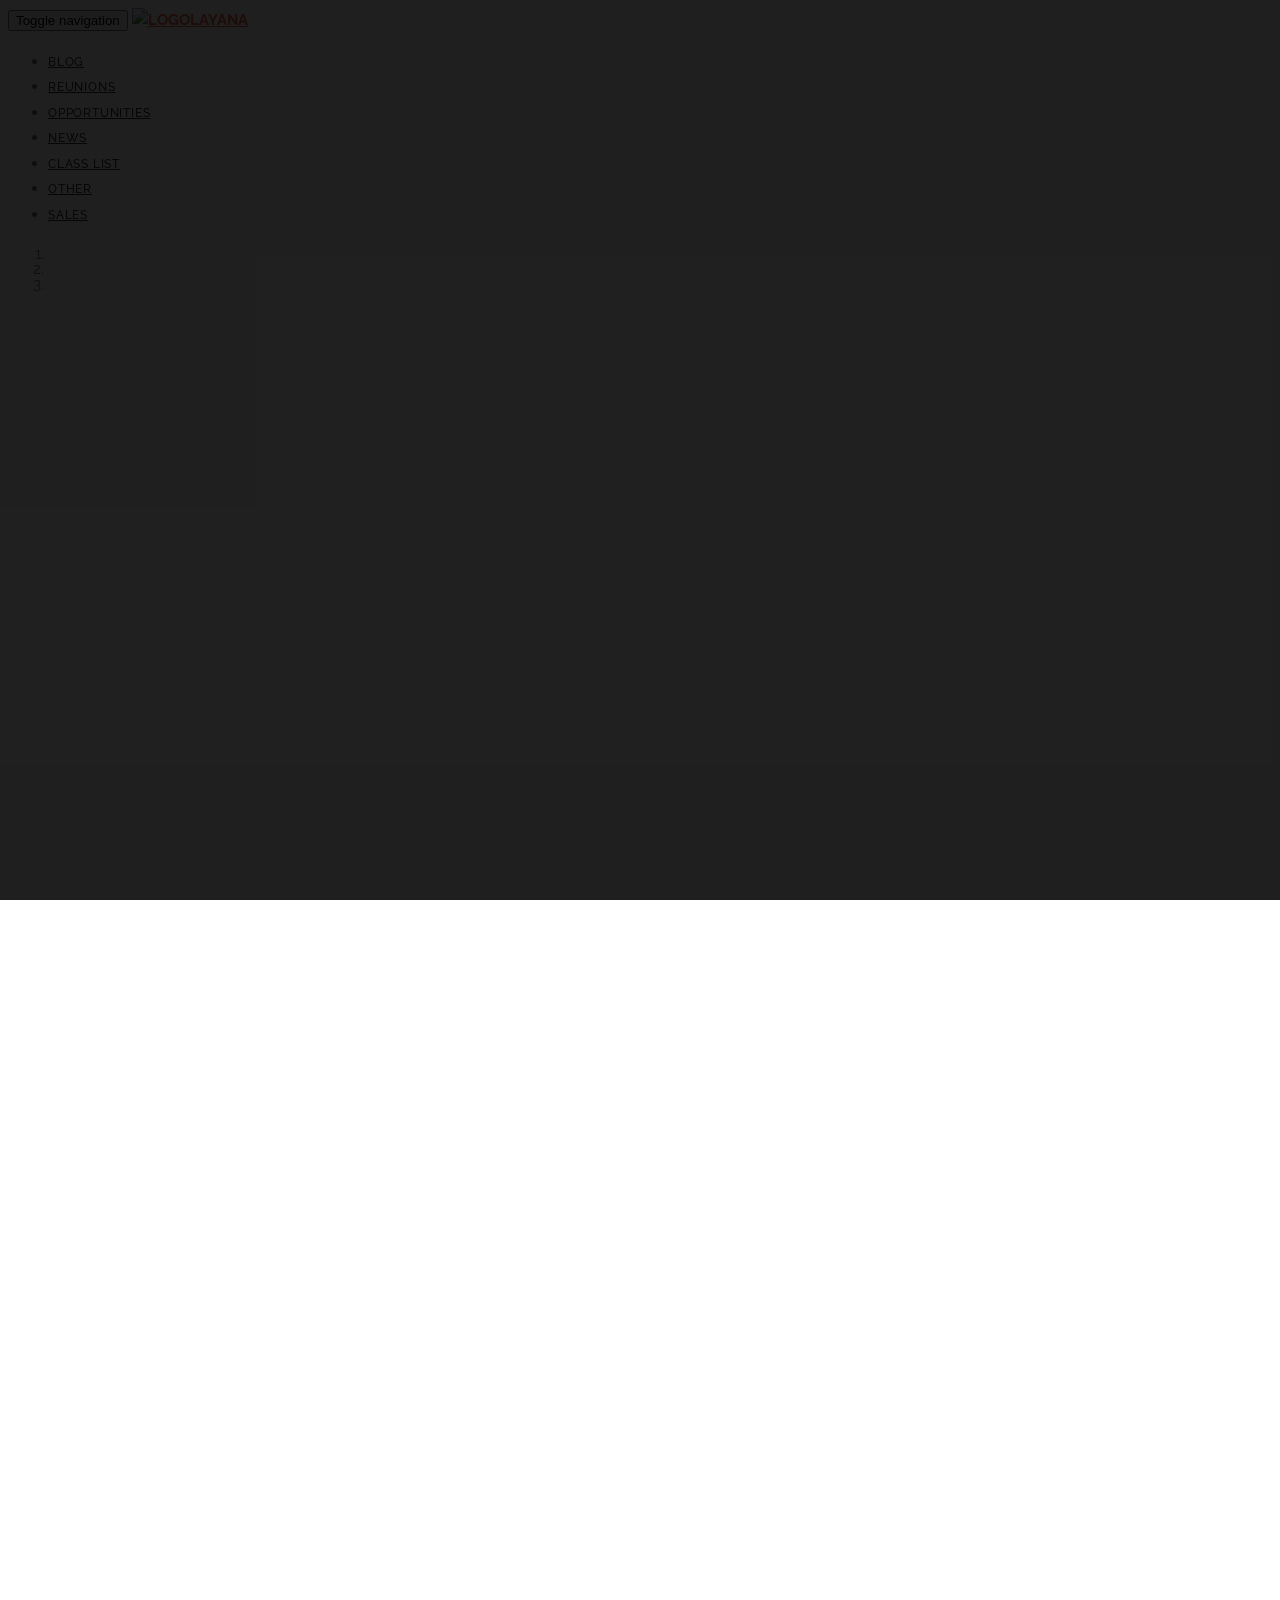
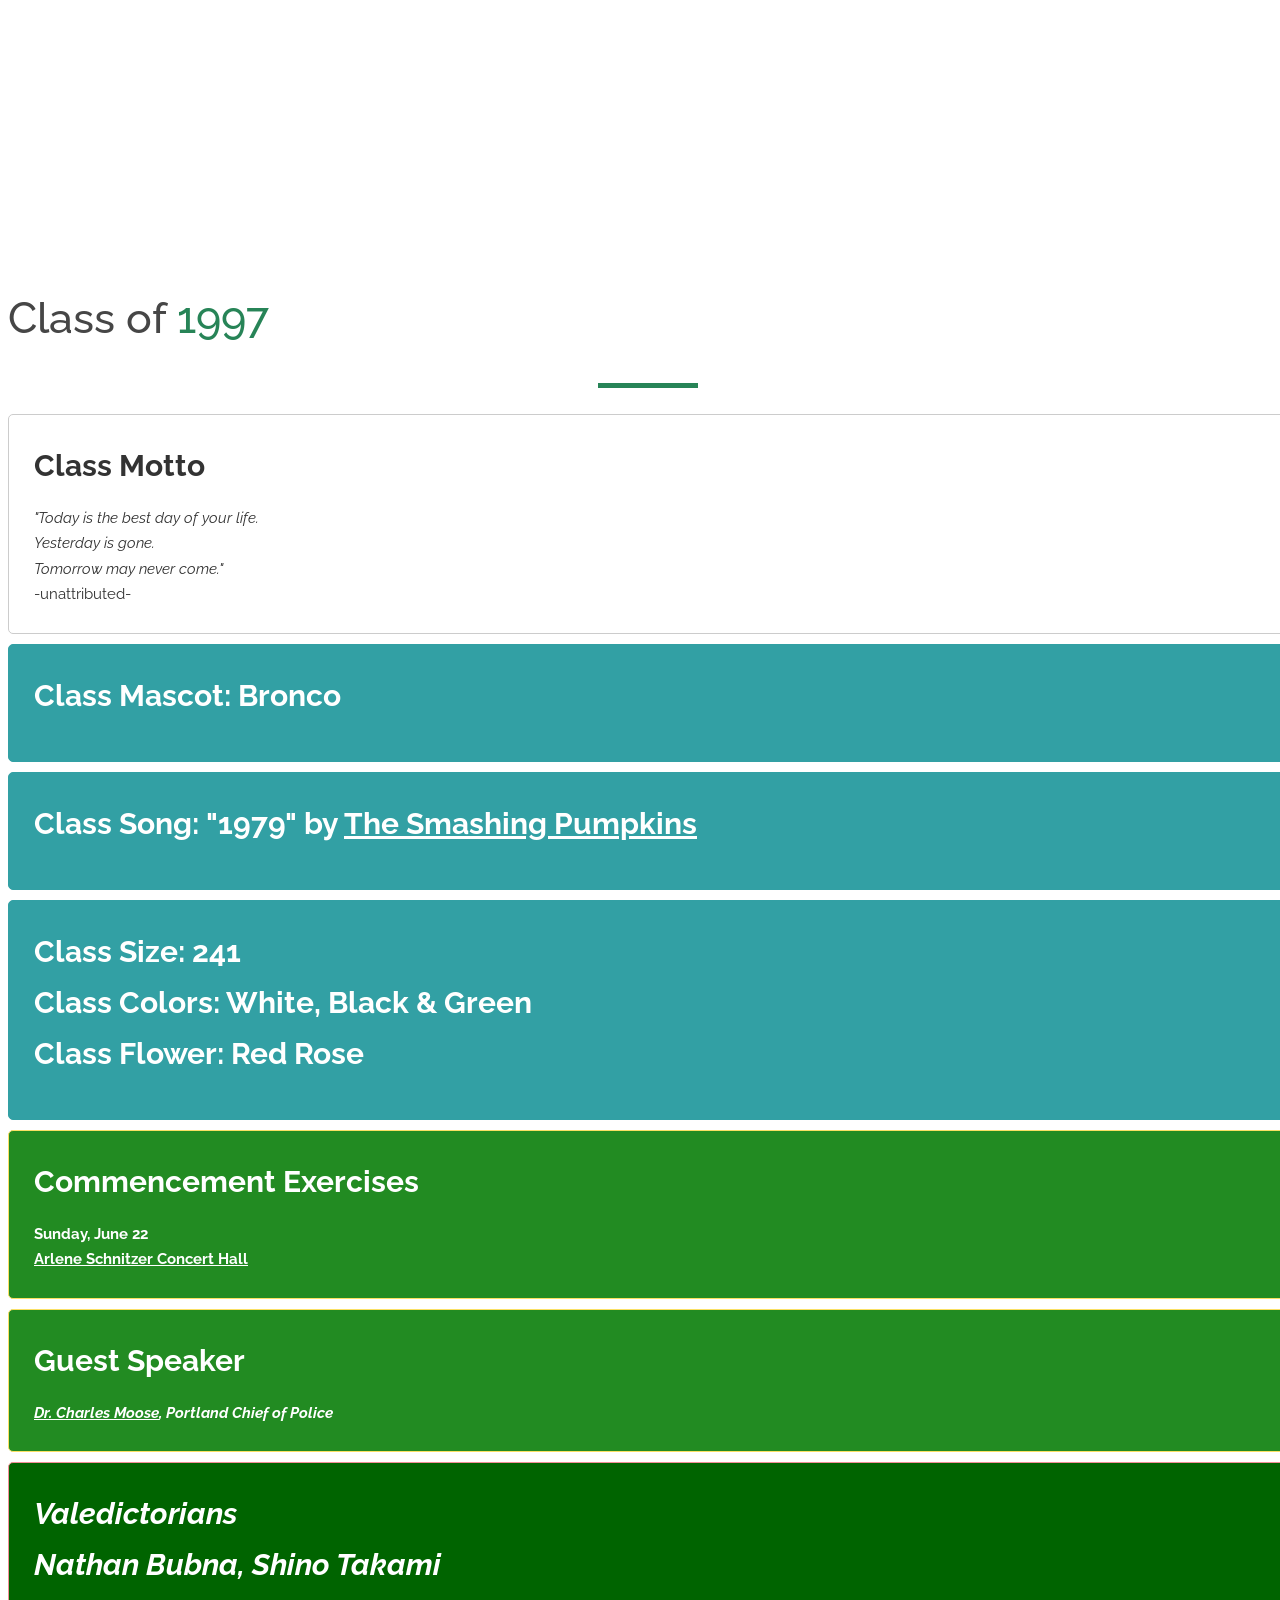
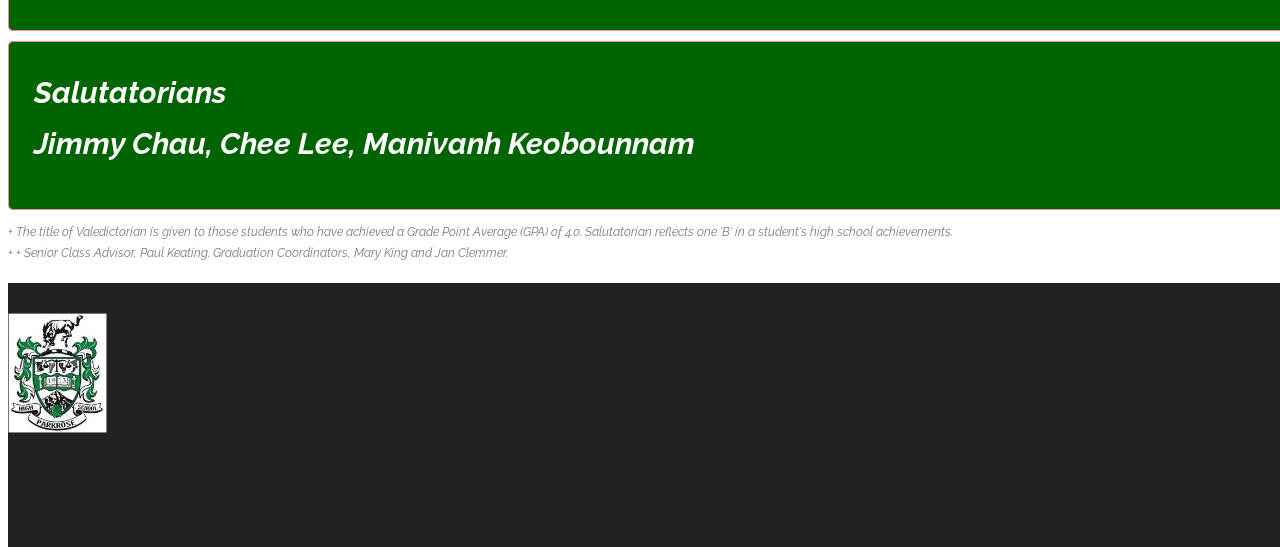
==== commit 64d73d61: "Update 1997.html" ====
--- a/1997.html
+++ b/1997.html
@@ -190,12 +190,12 @@
                     </div>
                 </div>
 
-                <div class="bs-calltoaction bs-calltoaction-info">
+                <div class="bs-calltoaction bs-calltoaction-warning">
                     <div class="row">
                         <div class="col-md-12 cta-contents">
                             <h1 class="cta-title"><strong>Commencement Exercises</strong><br></h1>
-                            	Sunday, June 22<br>
-								<a href="http://www.portland5.com/arlene-schnitzer-concert-hall" target="_blank" style="color:#fff;">Arlene Schnitzer Concert Hall</a>
+                            	<b>Sunday, June 22<br>
+								<a href="http://www.portland5.com/arlene-schnitzer-concert-hall" target="_blank" style="color:#fff;">Arlene Schnitzer Concert Hall</a></b>
 							<div class="cta-desc">
 
                             </div>
@@ -203,11 +203,11 @@
                     </div>
                 </div>
 
-                <div class="bs-calltoaction bs-calltoaction-info">
+                <div class="bs-calltoaction bs-calltoaction-warning">
                     <div class="row">
                         <div class="col-md-12 cta-contents">
                             <h1 class="cta-title"><strong>Guest Speaker</strong><br></h1>
-                            <a href="http://en.wikipedia.org/wiki/Charles_Moose" target="_blank" style="color:#fff;"><em>Dr. Charles Moose</a>, Portland Chief of Police
+                            <b><a href="http://en.wikipedia.org/wiki/Charles_Moose" target="_blank" style="color:#fff;"><em>Dr. Charles Moose</a>, Portland Chief of Police</b>
 								<div class="cta-desc">
                               
                             </div>
@@ -216,7 +216,7 @@
                 </div>
 
 
-<div class="bs-calltoaction bs-calltoaction-success">
+<div class="bs-calltoaction bs-calltoaction-danger">
                     <div class="row">
                         <div class="col-md-12 cta-contents">
                             <h1 class="cta-title"><strong>Valedictorians</strong><br>
@@ -229,7 +229,7 @@
                 </div>
                 
                 
-                <div class="bs-calltoaction bs-calltoaction-success">
+                <div class="bs-calltoaction bs-calltoaction-danger">
                     <div class="row">
                         <div class="col-md-12 cta-contents">
                             <h1 class="cta-title"><strong>Salutatorians</strong><br>
--- a/css/style.css
+++ b/css/style.css
@@ -214,7 +214,7 @@
 	color:#f05f40;
 }
 .navbar-default .navbar-header .navbar-brand:hover,.navbar-default .navbar-header .navbar-brand:focus {
-	color:#eb3812;
+	color:#3bb970;
 }
 .navbar-default .nav>li>a,.navbar-default .nav>li>a:focus {
 	text-transform:uppercase;
@@ -254,13 +254,13 @@
 		color:#f05f40;
 	}
 	.navbar-default.affix .navbar-header .navbar-brand:hover,.navbar-default.affix .navbar-header .navbar-brand:focus {
-		color:#eb3812;
+		color:#3bb970;
 	}
 	.navbar-default.affix .nav>li>a,.navbar-default.affix .nav>li>a:focus {
 		color:#222;
 	}
 	.navbar-default.affix .nav>li>a:hover,.navbar-default.affix .nav>li>a:focus:hover {
-		color:#f05f40;
+		color:#3bb970;
 	}
 }
 header {
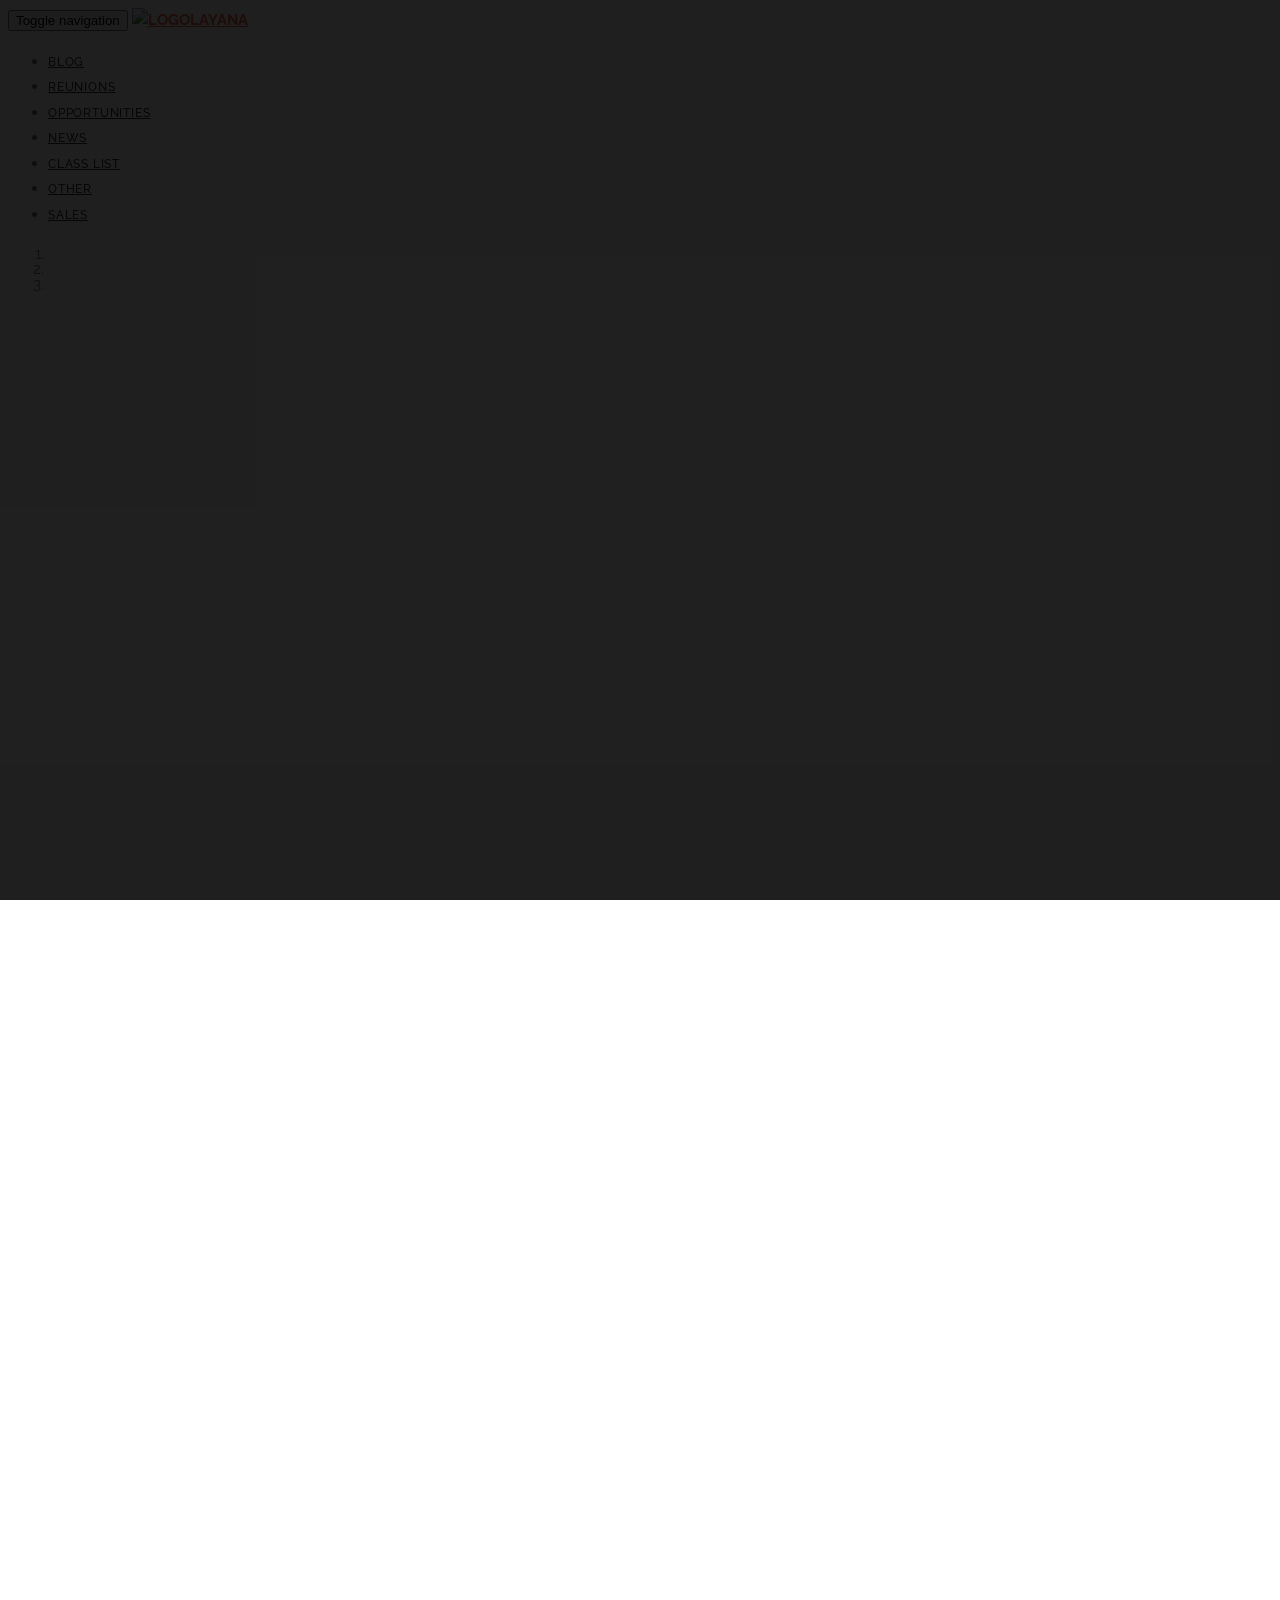
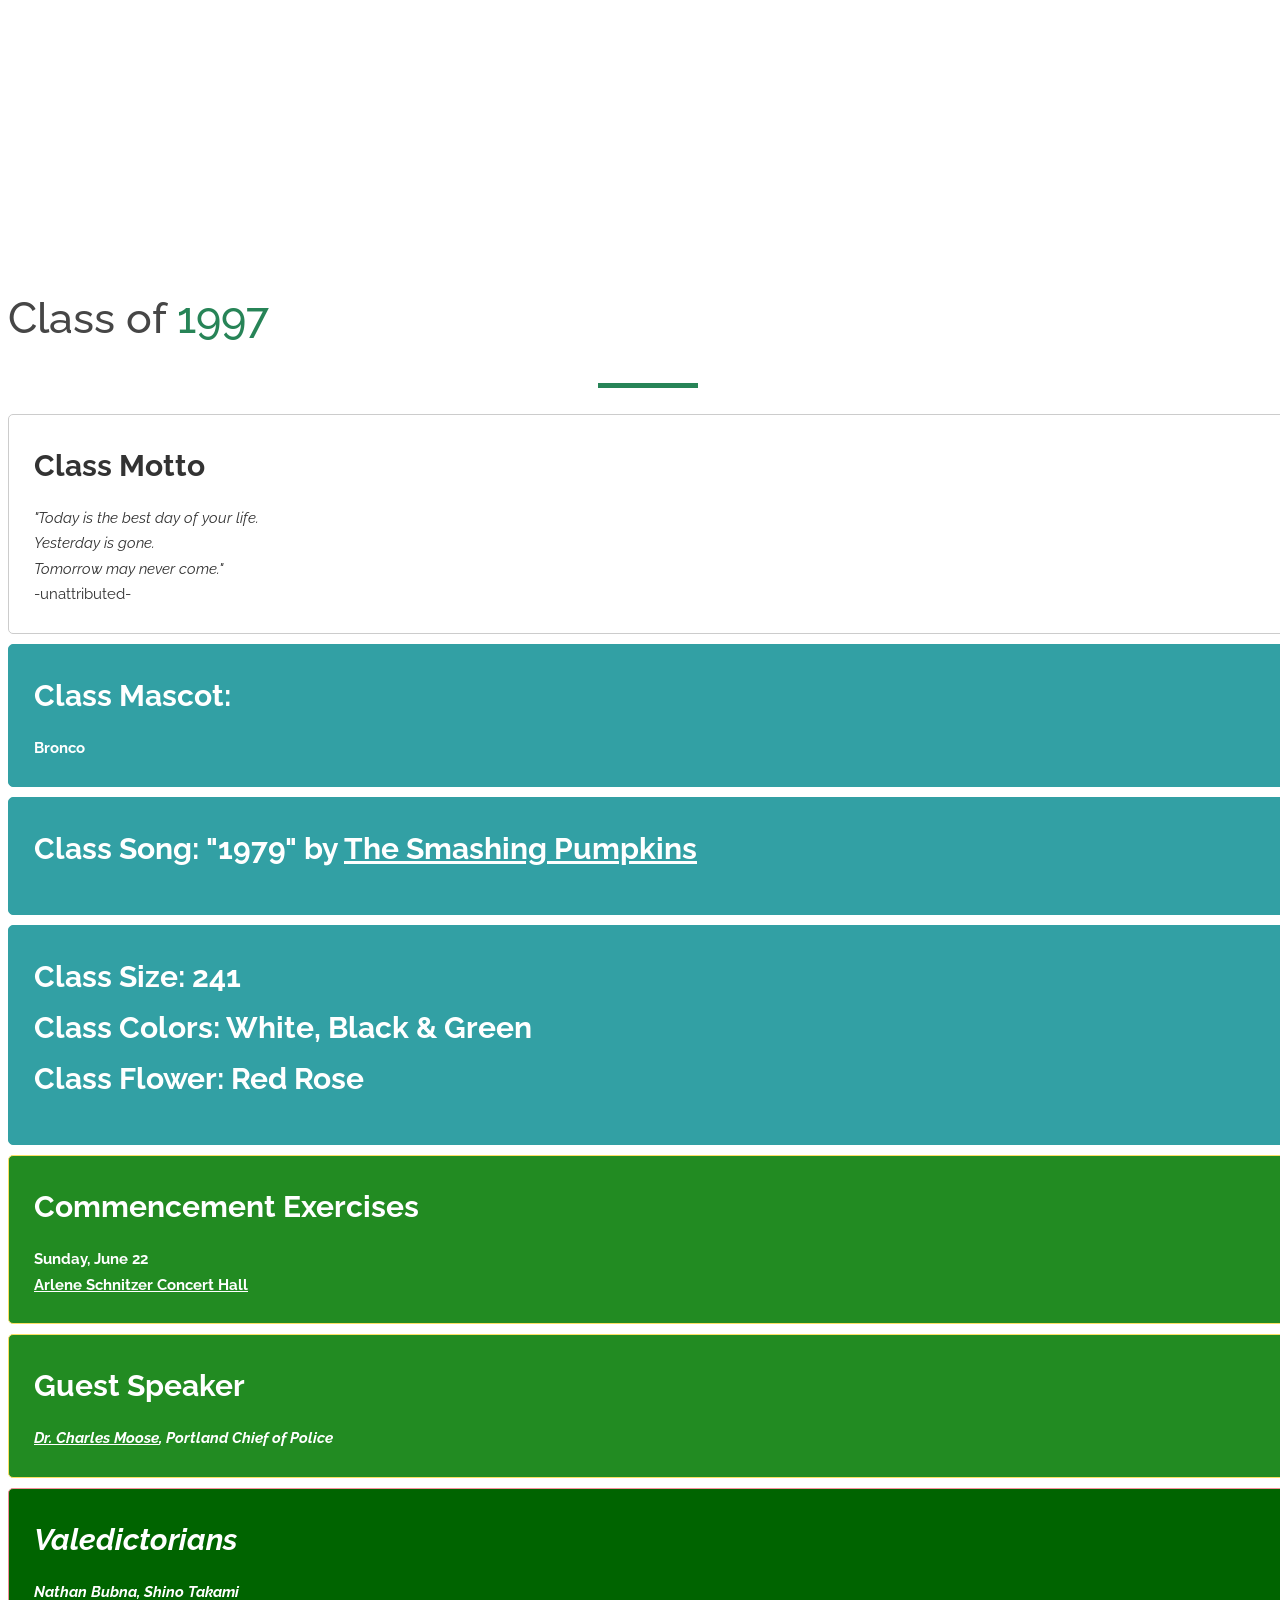
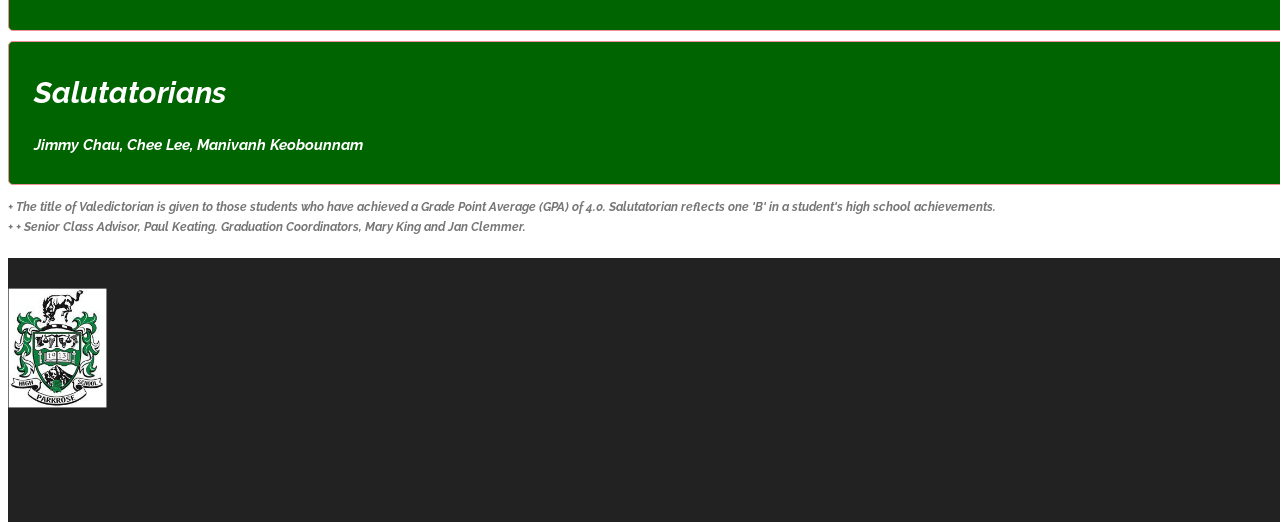
==== commit ef9358b5: "Fix HTML encoding issues in 1997.html" ====
--- a/1997.html
+++ b/1997.html
@@ -158,7 +158,7 @@
                 <div class="bs-calltoaction bs-calltoaction-primary">
                     <div class="row">
                         <div class="col-md-12 cta-contents">
-                            <h1 class="cta-title"><strong>Class Mascot:</strong> Bronco</h1>
+                            <h1 class="cta-title"><strong>Class Mascot:</strong></h1><b>Bronco</b>
                             <div class="cta-desc">
                          
                             </div>
@@ -219,8 +219,8 @@
 <div class="bs-calltoaction bs-calltoaction-danger">
                     <div class="row">
                         <div class="col-md-12 cta-contents">
-                            <h1 class="cta-title"><strong>Valedictorians</strong><br>
-							Nathan Bubna, Shino Takami</h1>
+                            <h1 class="cta-title"><strong>Valedictorians</strong><br></h1>
+							<b>Nathan Bubna, Shino Takami</br>
                             <div class="cta-desc">
                               
                           </div>
@@ -232,8 +232,8 @@
                 <div class="bs-calltoaction bs-calltoaction-danger">
                     <div class="row">
                         <div class="col-md-12 cta-contents">
-                            <h1 class="cta-title"><strong>Salutatorians</strong><br>
-							Jimmy Chau, Chee Lee, Manivanh Keobounnam</h1>
+                            <h1 class="cta-title"><strong>Salutatorians</strong><br></h1>
+							<b>Jimmy Chau, Chee Lee, Manivanh Keobounnam</b>
                             <div class="cta-desc">
                               
                           </div>
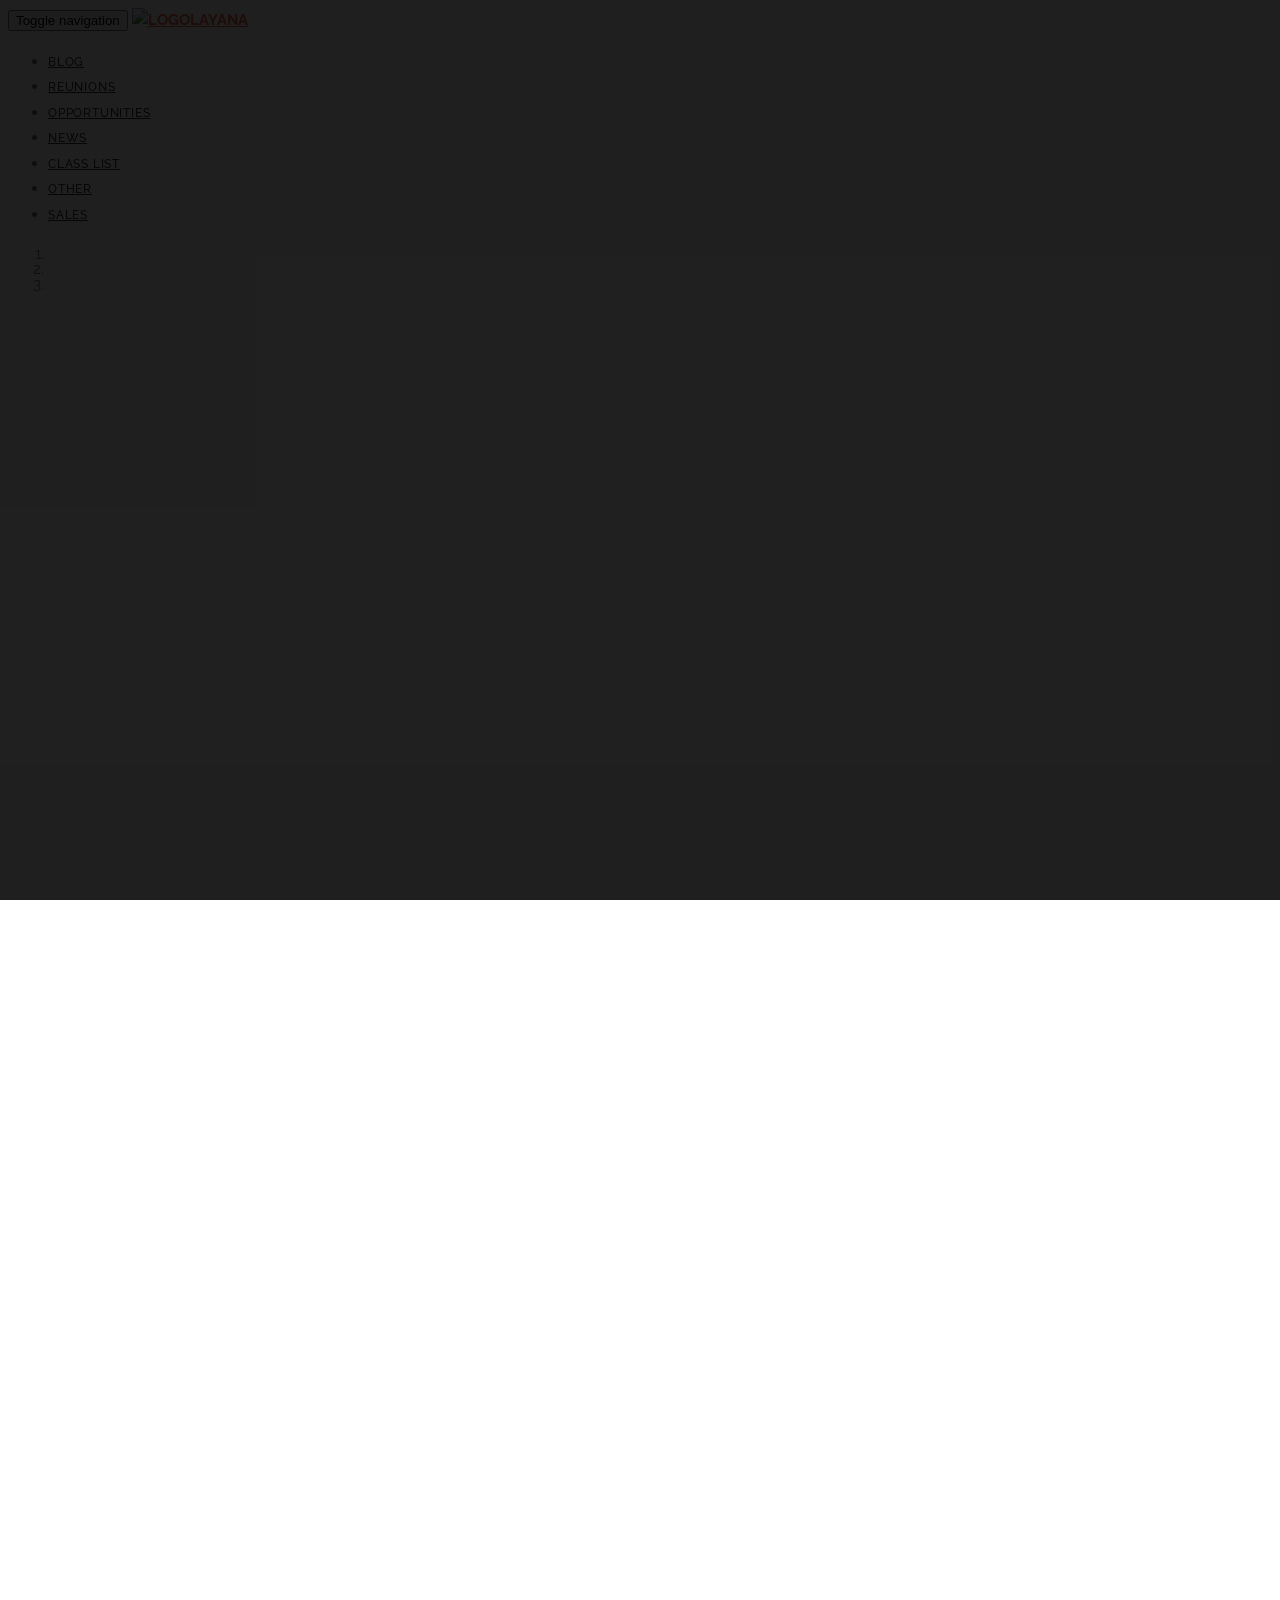
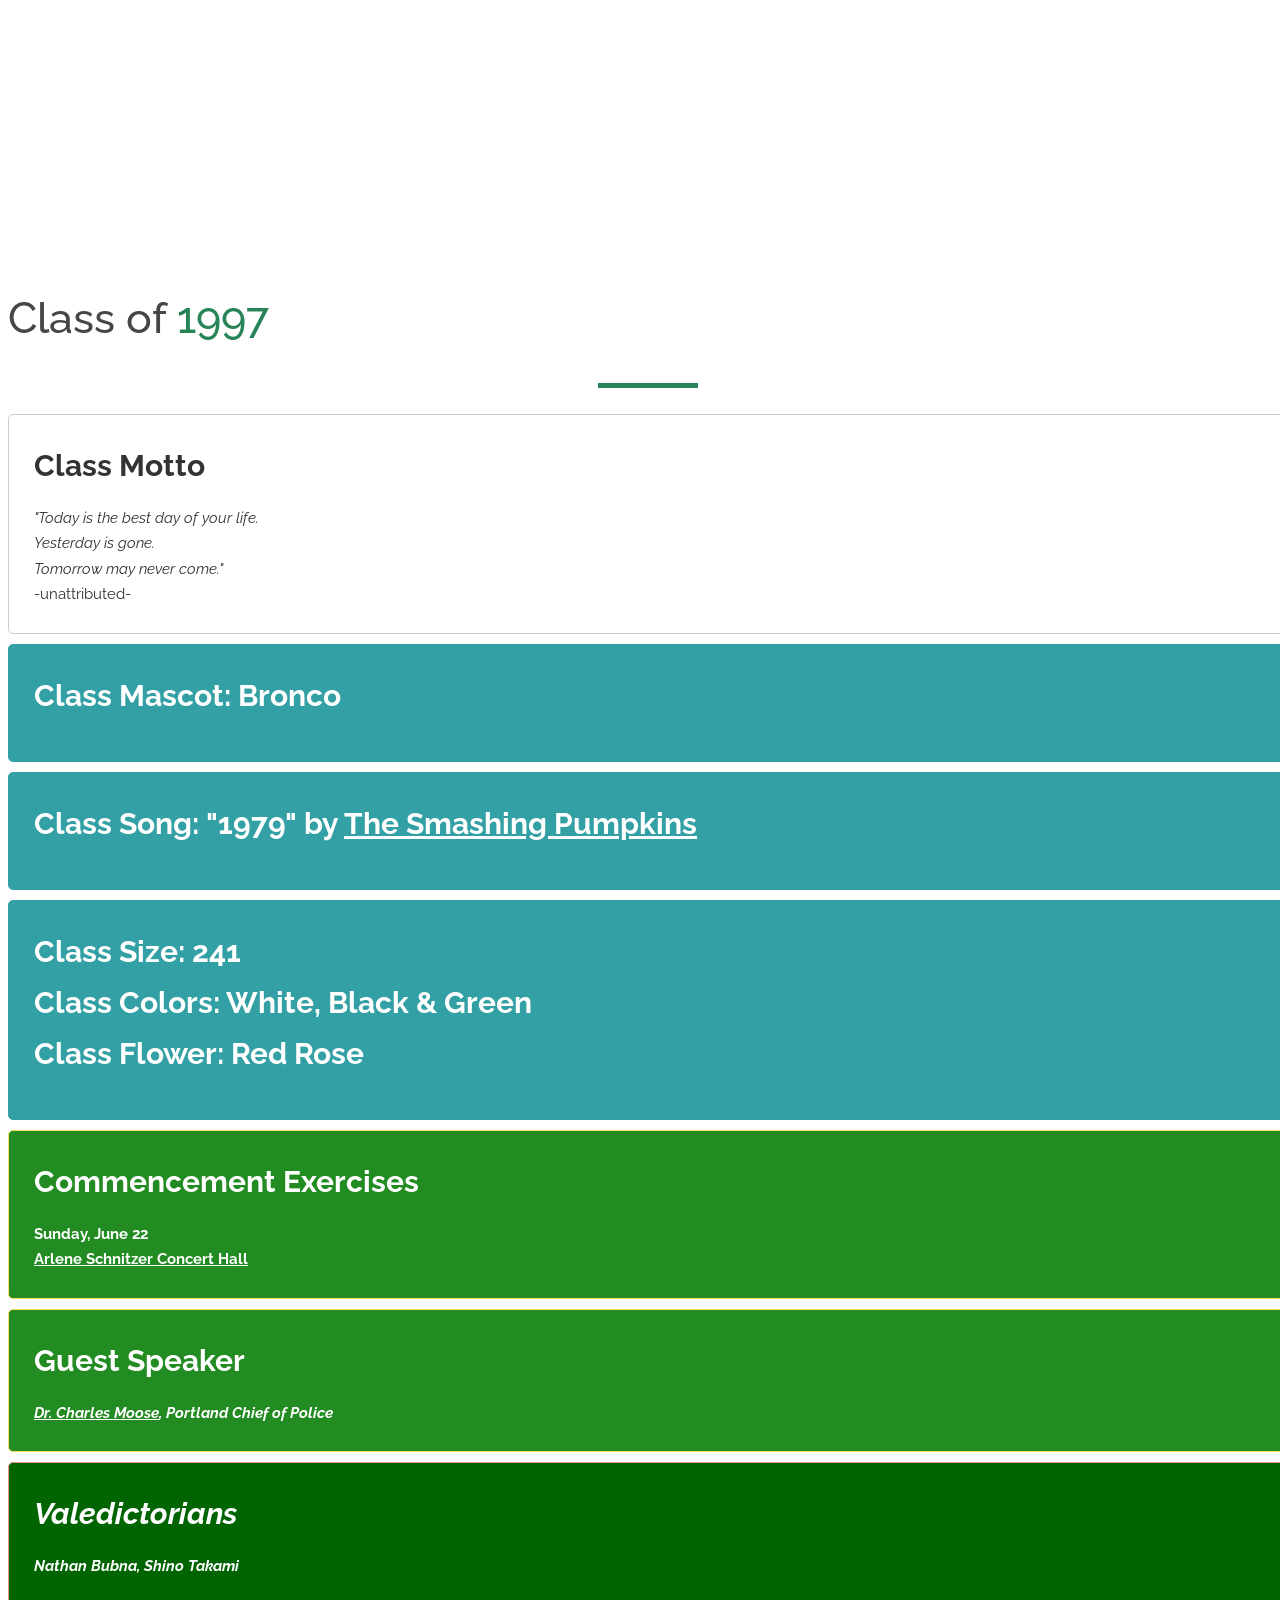
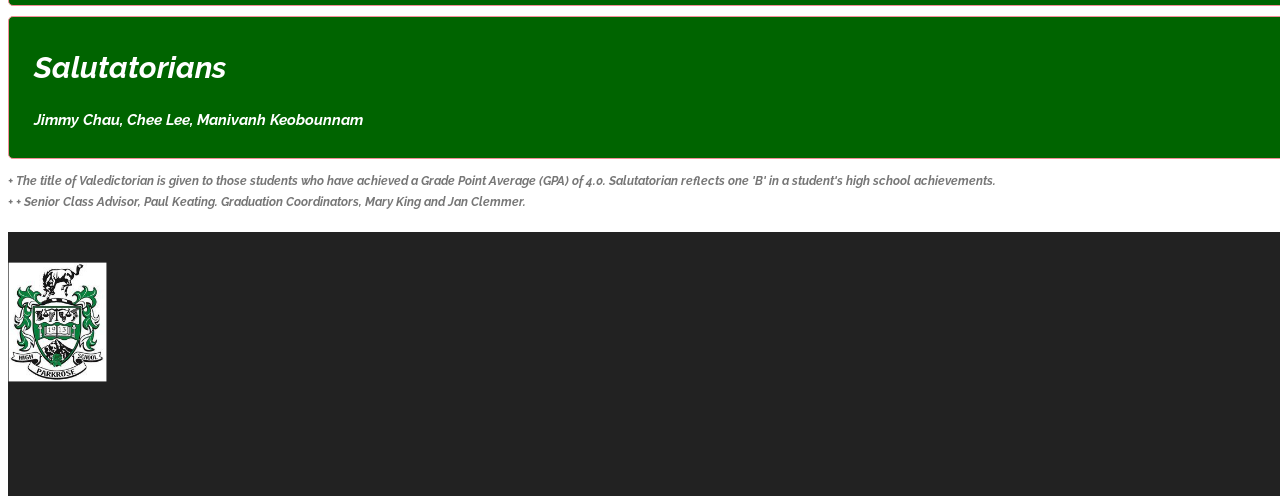
==== commit aac41cb1: "Update 1997.html" ====
--- a/1997.html
+++ b/1997.html
@@ -158,7 +158,7 @@
                 <div class="bs-calltoaction bs-calltoaction-primary">
                     <div class="row">
                         <div class="col-md-12 cta-contents">
-                            <h1 class="cta-title"><strong>Class Mascot:</strong></h1><b>Bronco</b>
+                            <h1 class="cta-title"><strong>Class Mascot:</strong> Bronco</h1>
                             <div class="cta-desc">
                          
                             </div>
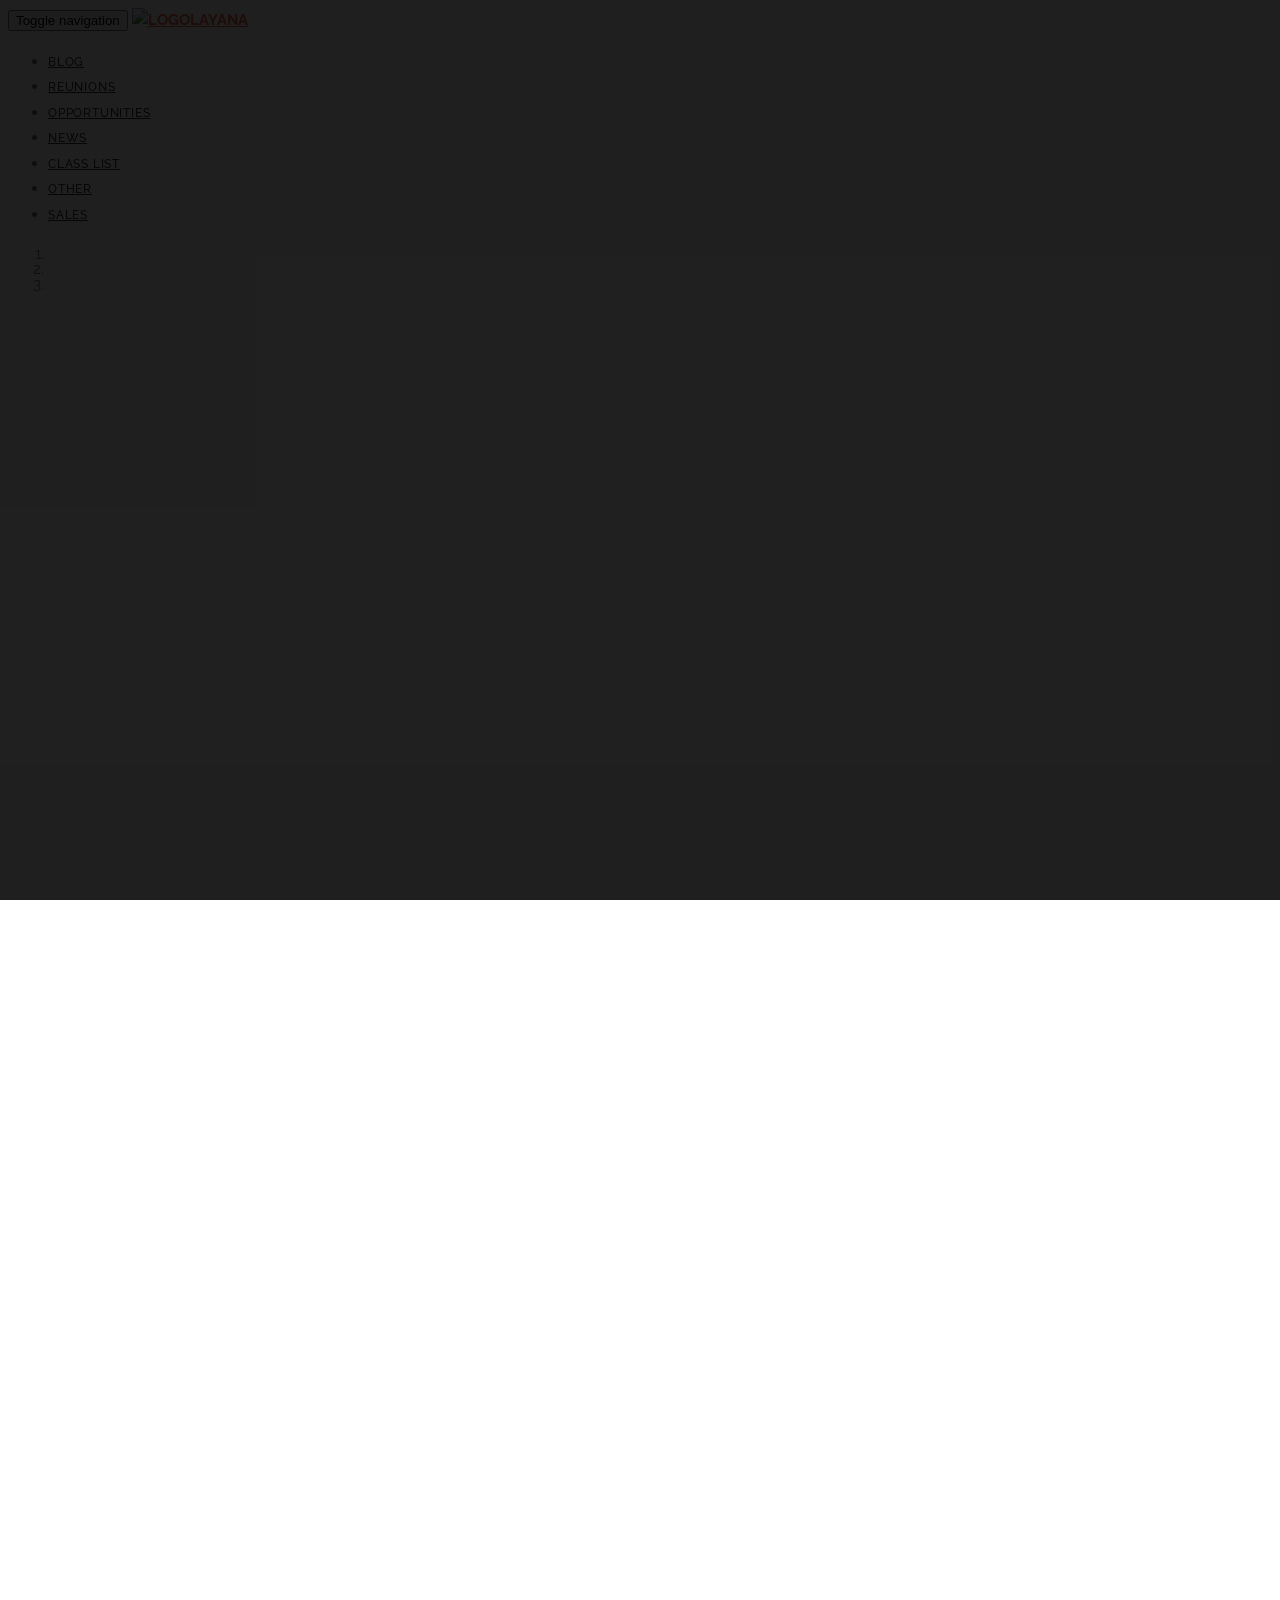
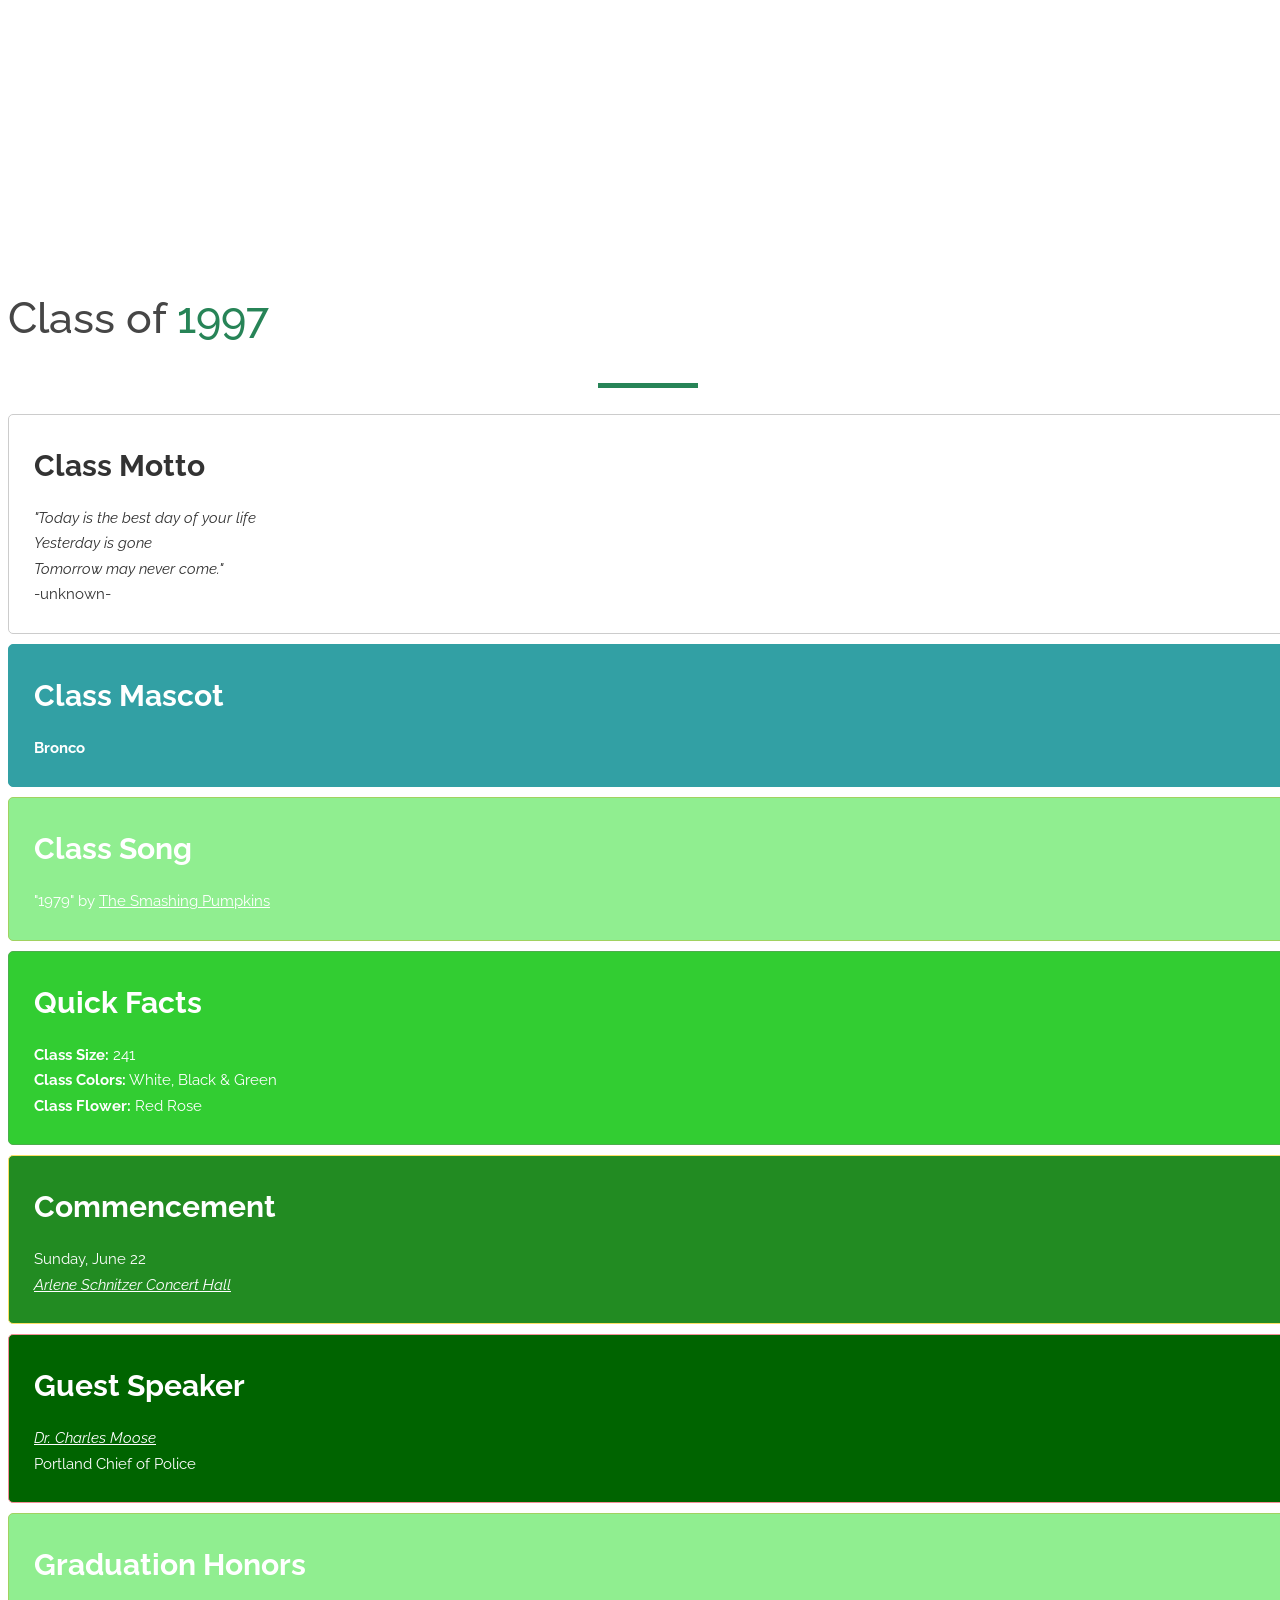
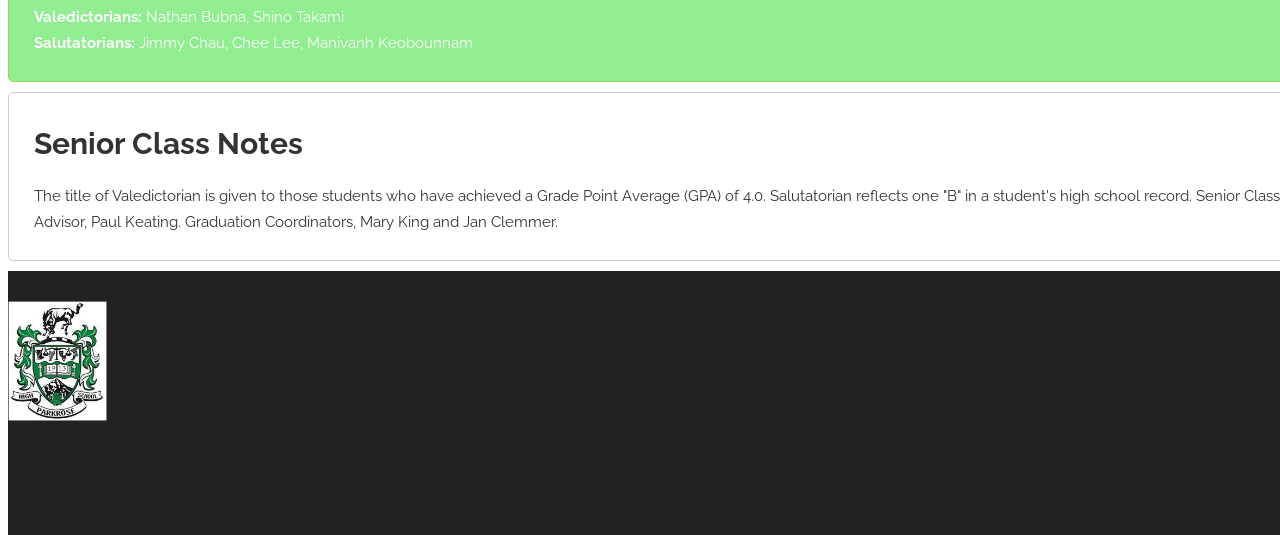
==== commit 7ca53721: "Update class of 1997 main body layout to a cleaner grouped section layout." ====
--- a/1997.html
+++ b/1997.html
@@ -1,291 +1,304 @@
-<!DOCTYPE html>
-<html lang="en">
-<head>
-<meta charset="utf-8">
-<meta name="viewport" content="width=device-width, initial-scale=1">
-<meta name="description" content="">
-<meta name="author" content="">
-<link rel="icon" type="images/fav.png" href="images/fav.png" />
-<title>Reunions 1997 - PHSBronco97</title>
-<!-- Bootstrap Core CSS -->
-<link rel="stylesheet" href="css/bootstrap.min.css" type="text/css">
-<!-- Custom Fonts -->
-<link href='https://fonts.googleapis.com/css?family=Mrs+Sheppards%7CDosis:300,400,700%7COpen+Sans:300italic,400italic,600italic,700italic,800italic,400,300,600,700,800;' rel='stylesheet' type='text/css'>
-<link rel="stylesheet" href="font-awesome/css/font-awesome.min.css" type="text/css">
-<!-- Plugin CSS -->
-<link rel="stylesheet" href="css/animate.min.css" type="text/css">
-<!-- Custom CSS -->
-<link rel="stylesheet" href="css/style.css" type="text/css">
-
-</head>
-<body id="page-top">
-<nav id="mainNav" class="navbar navbar-default navbar-fixed-top">
-<div class="container">
-	<!-- Brand and toggle get grouped for better mobile display -->
-	<div class="navbar-header">
-		<button type="button" class="navbar-toggle collapsed" data-toggle="collapse" data-target="#bs-example-navbar-collapse-1">
-		<span class="sr-only">Toggle navigation</span>
-		<span class="icon-bar"></span>
-		<span class="icon-bar"></span>
-		<span class="icon-bar"></span>
-		</button>
-		<a class="navbar-brand page-scroll" href="index.html"><img src="logo.png" alt="logolayana"></a>
-	</div>
-	<!-- Collect the nav links, forms, and other content for toggling -->
-	<div class="collapse navbar-collapse" id="bs-example-navbar-collapse-1">
-		<ul class="nav navbar-nav navbar-right">
-			<li>
-			<a class="page-scroll" href="blog.html">Blog</a>
-			</li>
-			<li>
-			<a class="page-scroll" href="reunions.html">REUNIONS</a>
-			</li>
-			<li>
-			<a class="page-scroll" href="opportunities.html">OPPORTUNITIES</a>
-			</li>
-			<li>
-			<a class="page-scroll" href="news.html">NEWS</a>
-			</li>
-			<li>
-			<a class="page-scroll" href="class_list.html">CLASS LIST</a>
-			</li>
-			<li>
-			<a class="page-scroll" href="other.html">OTHER</a>
-			</li>
-            
-            <li>
-			<a class="page-scroll" href="sales.html">SALES</a>
-			</li>
-            
-             
-		</ul>
-	</div>
-	<!-- /.navbar-collapse -->
-</div>
-<!-- /.container -->
-</nav>
-
-<!-- Section Intro Slider
-================================================== -->
-<div id="carousel-example-generic" class="carousel intro slide">
-	<!-- Indicators -->
-	<ol class="carousel-indicators">
-		<li data-target="#carousel-example-generic" data-slide-to="0" class="active"></li>
-		<li data-target="#carousel-example-generic" data-slide-to="1"></li>
-		<li data-target="#carousel-example-generic" data-slide-to="2"></li>
-	</ol>
-	<!-- Wrapper for slides -->
-	<div class="carousel-inner" role="listbox">
-		<!-- First slide -->
-		<div class="item active" style="background-image: url(banner1.jpg)">
-			
-		</div>
-		<!-- /.item -->
-		<!-- Second slide -->
-		<div class="item " style="background-image: url(yearboook_1997_parkrose_high_school_page_cover.jpg)">
-			
-		</div>		
-		<!-- /.item -->
-		<!-- Third slide -->
-		<div class="item " style="background-image: url(year_1997_june_03.jpg)">
-			
-		</div>			
-		<!-- /.item -->
-	</div>
-	<!-- /.carousel-inner -->
-	<!-- Controls (currently displayed none from style.css)-->
-	<a class="left carousel-control" href="#carousel-example-generic" role="button" data-slide="prev">
-	<span class="glyphicon glyphicon-chevron-left" aria-hidden="true"></span>
-	<span class="sr-only">Previous</span>
-	</a>
-	<a class="right carousel-control" href="#carousel-example-generic" role="button" data-slide="next">
-	<span class="glyphicon glyphicon-chevron-right" aria-hidden="true"></span>
-	<span class="sr-only">Next</span>
-	</a>
-</div>
-<!-- /.carousel -->
-
-<!-- Section About
-================================================== -->
-
-
-<!-- Section after about
-================================================== -->
-
-
-<div class="clearfix">
-</div>
-
-<!-- Section Timeline
-================================================== -->
-
-
-<!-- Section Social
-================================================== -->
-<div class="clearfix"></div>
-<div class="container">
-<br>
-
-<div class="text-center section-heading">
-		<h2>Class of <span>1997</span></h2>
-        <div class="border-bottom">&nbsp;</div>
-        
-	</div>
-     <div class="float-right"><!-- /.col-lg-6 --></div>
-
-</div>
-
-<div class="clearfix"></div>
-
-<div class="container-fulid">
-          <div class="container">
-            <div class="col-sm-12">
-
-                <div class="bs-calltoaction bs-calltoaction-default">
-                    <div class="row">
-                        <div class="col-md-12 cta-contents">
-                            <h1 class="cta-title"><strong>Class Motto</strong></h1>
-                            <div class="cta-desc">
-                              <p><em>"Today is the best day of your life.<br>
-Yesterday is gone.<br>
-Tomorrow may never come."</em><br>
--unattributed-                            </p>
-                            </div>
-                        </div>
-                    </div>
-                </div>
-
-                <div class="bs-calltoaction bs-calltoaction-primary">
-                    <div class="row">
-                        <div class="col-md-12 cta-contents">
-                            <h1 class="cta-title"><strong>Class Mascot:</strong> Bronco</h1>
-                            <div class="cta-desc">
-                         
-                            </div>
-                        </div>
-                    </div>
-                </div>
-
-                <div class="bs-calltoaction bs-calltoaction-primary">
-                    <div class="row">
-                        <div class="col-md-12 cta-contents">
-                            <h1 class="cta-title"><strong>Class Song:</strong> "1979" by <a href="http://www.smashingpumpkins.com/" target="_blank" style="color:#fff;">The Smashing Pumpkins</a></h1>
-                            <div class="cta-desc">
-
-                            </div>
-                        </div>
-                    </div>
-                </div>
-
-                <div class="bs-calltoaction bs-calltoaction-primary">
-                    <div class="row">
-                        <div class="col-md-12 cta-contents">
-                            <h1 class="cta-title"><strong>Class Size:</strong> 241<br>
-								<strong>Class Colors:</strong> White, Black &amp; Green<br>
-								<strong>Class Flower:</strong> Red Rose</h1>
-                            <div class="cta-desc">
-
-                            </div>
-                        </div>
-                    </div>
-                </div>
-
-                <div class="bs-calltoaction bs-calltoaction-warning">
-                    <div class="row">
-                        <div class="col-md-12 cta-contents">
-                            <h1 class="cta-title"><strong>Commencement Exercises</strong><br></h1>
-                            	<b>Sunday, June 22<br>
-								<a href="http://www.portland5.com/arlene-schnitzer-concert-hall" target="_blank" style="color:#fff;">Arlene Schnitzer Concert Hall</a></b>
-							<div class="cta-desc">
-
-                            </div>
-                        </div>
-                    </div>
-                </div>
-
-                <div class="bs-calltoaction bs-calltoaction-warning">
-                    <div class="row">
-                        <div class="col-md-12 cta-contents">
-                            <h1 class="cta-title"><strong>Guest Speaker</strong><br></h1>
-                            <b><a href="http://en.wikipedia.org/wiki/Charles_Moose" target="_blank" style="color:#fff;"><em>Dr. Charles Moose</a>, Portland Chief of Police</b>
-								<div class="cta-desc">
-                              
-                            </div>
-                        </div>
-                    </div>
-                </div>
-
-
-<div class="bs-calltoaction bs-calltoaction-danger">
-                    <div class="row">
-                        <div class="col-md-12 cta-contents">
-                            <h1 class="cta-title"><strong>Valedictorians</strong><br></h1>
-							<b>Nathan Bubna, Shino Takami</br>
-                            <div class="cta-desc">
-                              
-                          </div>
-                      </div>
-                    </div>
-                </div>
-                
-                
-                <div class="bs-calltoaction bs-calltoaction-danger">
-                    <div class="row">
-                        <div class="col-md-12 cta-contents">
-                            <h1 class="cta-title"><strong>Salutatorians</strong><br></h1>
-							<b>Jimmy Chau, Chee Lee, Manivanh Keobounnam</b>
-                            <div class="cta-desc">
-                              
-                          </div>
-                      </div>
-                    </div>
-                </div>
-                <p style="font-size:12px;">+ The title of Valedictorian is given to those students who have achieved a Grade Point Average (GPA) of 4.0. Salutatorian reflects one 'B' in a student's high school achievements.<br>
-  + + Senior Class Advisor, Paul Keating. Graduation Coordinators, Mary King and Jan Clemmer. </p>
-            </div>
-        </div>
-</div>
-<div class="clearfix">
-</div>
-
-<!-- Section Contact
-================================================== -->
-
-
-<!-- Section Footer
-================================================== -->
-<section class="bg-dark">
-<div class="container">
-<div class="row">
-	<div class="col-md-12 text-center">
-		<h1 class="bottombrand wow flipInX"><img src="logo4.png" width="99" height="120"></h1>
-
-	</div>
-</div>
-</div>
-</section>
-
-<!-- Histats.com  START  (aync)-->
-<script type="text/javascript">var _Hasync= _Hasync|| [];
-_Hasync.push(['Histats.start', '1,3361685,4,0,0,0,00010000']);
-_Hasync.push(['Histats.fasi', '1']);
-_Hasync.push(['Histats.track_hits', '']);
-(function() {
-var hs = document.createElement('script'); hs.type = 'text/javascript'; hs.async = true;
-hs.src = ('//s10.histats.com/js15_as.js');
-(document.getElementsByTagName('head')[0] || document.getElementsByTagName('body')[0]).appendChild(hs);
-})();</script>
-<noscript><a href="/" target="_blank"><img  src="//sstatic1.histats.com/0.gif?3361685&101" alt="free web stats" border="0"></a></noscript>
-<!-- Histats.com  END  --> 
-
-<!-- jQuery -->
-<script src="js/jquery.js"></script>
-<script src="js/bootstrap.min.js"></script>
-<script src="js/parallax.js"></script>
-<script src="js/contact.js"></script>
-<script src="js/countto.js"></script>
-<script src="js/jquery.easing.min.js"></script>
-<script src="js/wow.min.js"></script>
-<script src="js/common.js"></script>
-</body>
-</html>
+<!DOCTYPE html>
+<html lang="en">
+<head>
+<meta charset="utf-8">
+<meta name="viewport" content="width=device-width, initial-scale=1">
+<meta name="description" content="">
+<meta name="author" content="">
+<link rel="icon" type="images/fav.png" href="images/fav.png" />
+<title>Reunions 1997 - PHSBronco97</title>
+<!-- Bootstrap Core CSS -->
+<link rel="stylesheet" href="css/bootstrap.min.css" type="text/css">
+<!-- Custom Fonts -->
+<link href='https://fonts.googleapis.com/css?family=Mrs+Sheppards%7CDosis:300,400,700%7COpen+Sans:300italic,400italic,600italic,700italic,800italic,400,300,600,700,800;' rel='stylesheet' type='text/css'>
+<link rel="stylesheet" href="font-awesome/css/font-awesome.min.css" type="text/css">
+<!-- Plugin CSS -->
+<link rel="stylesheet" href="css/animate.min.css" type="text/css">
+<!-- Custom CSS -->
+<link rel="stylesheet" href="css/style.css" type="text/css">
+
+</head>
+<body id="page-top">
+<nav id="mainNav" class="navbar navbar-default navbar-fixed-top">
+<div class="container">
+	<!-- Brand and toggle get grouped for better mobile display -->
+	<div class="navbar-header">
+		<button type="button" class="navbar-toggle collapsed" data-toggle="collapse" data-target="#bs-example-navbar-collapse-1">
+		<span class="sr-only">Toggle navigation</span>
+		<span class="icon-bar"></span>
+		<span class="icon-bar"></span>
+		<span class="icon-bar"></span>
+		</button>
+		<a class="navbar-brand page-scroll" href="index.html"><img src="logo.png" alt="logolayana"></a>
+	</div>
+	<!-- Collect the nav links, forms, and other content for toggling -->
+	<div class="collapse navbar-collapse" id="bs-example-navbar-collapse-1">
+		<ul class="nav navbar-nav navbar-right">
+			<li>
+			<a class="page-scroll" href="blog.html">Blog</a>
+			</li>
+			<li>
+			<a class="page-scroll" href="reunions.html">REUNIONS</a>
+			</li>
+			<li>
+			<a class="page-scroll" href="opportunities.html">OPPORTUNITIES</a>
+			</li>
+			<li>
+			<a class="page-scroll" href="news.html">NEWS</a>
+			</li>
+			<li>
+			<a class="page-scroll" href="class_list.html">CLASS LIST</a>
+			</li>
+			<li>
+			<a class="page-scroll" href="other.html">OTHER</a>
+			</li>
+            
+            <li>
+			<a class="page-scroll" href="sales.html">SALES</a>
+			</li>
+            
+             
+		</ul>
+	</div>
+	<!-- /.navbar-collapse -->
+</div>
+<!-- /.container -->
+</nav>
+
+<!-- Section Intro Slider
+================================================== -->
+<div id="carousel-example-generic" class="carousel intro slide">
+	<!-- Indicators -->
+	<ol class="carousel-indicators">
+		<li data-target="#carousel-example-generic" data-slide-to="0" class="active"></li>
+		<li data-target="#carousel-example-generic" data-slide-to="1"></li>
+		<li data-target="#carousel-example-generic" data-slide-to="2"></li>
+	</ol>
+	<!-- Wrapper for slides -->
+	<div class="carousel-inner" role="listbox">
+		<!-- First slide -->
+		<div class="item active" style="background-image: url(banner1.jpg)">
+			
+		</div>
+		<!-- /.item -->
+		<!-- Second slide -->
+		<div class="item " style="background-image: url(yearboook_1997_parkrose_high_school_page_cover.jpg)">
+			
+		</div>		
+		<!-- /.item -->
+		<!-- Third slide -->
+		<div class="item " style="background-image: url(year_1997_june_03.jpg)">
+			
+		</div>			
+		<!-- /.item -->
+	</div>
+	<!-- /.carousel-inner -->
+	<!-- Controls (currently displayed none from style.css)-->
+	<a class="left carousel-control" href="#carousel-example-generic" role="button" data-slide="prev">
+	<span class="glyphicon glyphicon-chevron-left" aria-hidden="true"></span>
+	<span class="sr-only">Previous</span>
+	</a>
+	<a class="right carousel-control" href="#carousel-example-generic" role="button" data-slide="next">
+	<span class="glyphicon glyphicon-chevron-right" aria-hidden="true"></span>
+	<span class="sr-only">Next</span>
+	</a>
+</div>
+<!-- /.carousel -->
+
+<!-- Section About
+================================================== -->
+
+
+<!-- Section after about
+================================================== -->
+
+
+<div class="clearfix">
+</div>
+
+<!-- Section Timeline
+================================================== -->
+
+
+<!-- Section Social
+================================================== -->
+<div class="clearfix"></div>
+<div class="container">
+<br>
+
+<div class="text-center section-heading">
+		<h2>Class of <span>1997</span></h2>
+        <div class="border-bottom">&nbsp;</div>
+        
+	</div>
+     <div class="float-right"><!-- /.col-lg-6 --></div>
+
+</div>
+
+<div class="clearfix"></div>
+
+<div class="container">
+    <div class="row">
+        <div class="col-md-4">
+            <div class="bs-calltoaction bs-calltoaction-default">
+                <div class="row">
+                    <div class="col-md-12 cta-contents">
+                        <h1 class="cta-title"><strong>Class Motto</strong></h1>
+                        <div class="cta-desc">
+                            <p><em>"Today is the best day of your life<br>
+                            Yesterday is gone<br>
+                            Tomorrow may never come."</em><br>
+                            -unknown-</p>
+                        </div>
+                    </div>
+                </div>
+            </div>
+        </div>
+
+        <div class="col-md-4">
+            <div class="bs-calltoaction bs-calltoaction-primary">
+                <div class="row">
+                    <div class="col-md-12 cta-contents">
+                        <h1 class="cta-title"><strong>Class Mascot</strong></h1>
+                        <div class="cta-desc">
+                            <p><strong>Bronco</strong></p>
+                        </div>
+                    </div>
+                </div>
+            </div>
+        </div>
+
+        <div class="col-md-4">
+            <div class="bs-calltoaction bs-calltoaction-info">
+                <div class="row">
+                    <div class="col-md-12 cta-contents">
+                        <h1 class="cta-title"><strong>Class Song</strong></h1>
+                        <div class="cta-desc">
+                            <p>"1979" by <a href="http://www.smashingpumpkins.com/" target="_blank" style="color:#fff;">The Smashing Pumpkins</a></p>
+                        </div>
+                    </div>
+                </div>
+            </div>
+        </div>
+    </div>
+
+    <div class="row">
+        <div class="col-md-6">
+            <div class="bs-calltoaction bs-calltoaction-success">
+                <div class="row">
+                    <div class="col-md-12 cta-contents">
+                        <h1 class="cta-title"><strong>Quick Facts</strong></h1>
+                        <div class="cta-desc">
+                            <p><strong>Class Size:</strong> 241<br>
+                            <strong>Class Colors:</strong> White, Black &amp; Green<br>
+                            <strong>Class Flower:</strong> Red Rose</p>
+                        </div>
+                    </div>
+                </div>
+            </div>
+        </div>
+
+        <div class="col-md-6">
+            <div class="bs-calltoaction bs-calltoaction-warning">
+                <div class="row">
+                    <div class="col-md-12 cta-contents">
+                        <h1 class="cta-title"><strong>Commencement</strong></h1>
+                        <div class="cta-desc">
+                            <p>Sunday, June 22<br>
+                            <em><a href="http://www.portland5.com/arlene-schnitzer-concert-hall" target="_blank" style="color:#fff;">Arlene Schnitzer Concert Hall</a></em></p>
+                        </div>
+                    </div>
+                </div>
+            </div>
+        </div>
+    </div>
+
+    <div class="row">
+        <div class="col-md-6">
+            <div class="bs-calltoaction bs-calltoaction-danger">
+                <div class="row">
+                    <div class="col-md-12 cta-contents">
+                        <h1 class="cta-title"><strong>Guest Speaker</strong></h1>
+                        <div class="cta-desc">
+                            <p><a href="http://en.wikipedia.org/wiki/Charles_Moose" target="_blank" style="color:#fff;"><em>Dr. Charles Moose</em></a><br>
+                            Portland Chief of Police</p>
+                        </div>
+                    </div>
+                </div>
+            </div>
+        </div>
+
+        <div class="col-md-6">
+            <div class="bs-calltoaction bs-calltoaction-info">
+                <div class="row">
+                    <div class="col-md-12 cta-contents">
+                        <h1 class="cta-title"><strong>Graduation Honors</strong></h1>
+                        <div class="cta-desc">
+                            <p><strong>Valedictorians:</strong> Nathan Bubna, Shino Takami<br>
+                            <strong>Salutatorians:</strong> Jimmy Chau, Chee Lee, Manivanh Keobounnam</p>
+                        </div>
+                    </div>
+                </div>
+            </div>
+        </div>
+    </div>
+
+    <div class="row">
+        <div class="col-md-12">
+            <div class="bs-calltoaction bs-calltoaction-default">
+                <div class="row">
+                    <div class="col-md-12 cta-contents">
+                        <h1 class="cta-title"><strong>Senior Class Notes</strong></h1>
+                        <div class="cta-desc">
+                            <p>The title of Valedictorian is given to those students who have achieved a Grade Point Average (GPA) of 4.0. Salutatorian reflects one "B" in a student's high school record. Senior Class Advisor, Paul Keating. Graduation Coordinators, Mary King and Jan Clemmer.</p>
+                        </div>
+                    </div>
+                </div>
+            </div>
+        </div>
+    </div>
+</div>
+
+<div class="clearfix"></div>
+
+<!-- Section Contact
+================================================== -->
+
+
+<!-- Section Footer
+================================================== -->
+<section class="bg-dark">
+<div class="container">
+<div class="row">
+	<div class="col-md-12 text-center">
+		<h1 class="bottombrand wow flipInX"><img src="logo4.png" width="99" height="120"></h1>
+
+	</div>
+</div>
+</div>
+</section>
+
+<!-- Histats.com  START  (aync)-->
+<script type="text/javascript">var _Hasync= _Hasync|| [];
+_Hasync.push(['Histats.start', '1,3361685,4,0,0,0,00010000']);
+_Hasync.push(['Histats.fasi', '1']);
+_Hasync.push(['Histats.track_hits', '']);
+(function() {
+var hs = document.createElement('script'); hs.type = 'text/javascript'; hs.async = true;
+hs.src = ('//s10.histats.com/js15_as.js');
+(document.getElementsByTagName('head')[0] || document.getElementsByTagName('body')[0]).appendChild(hs);
+})();</script>
+<noscript><a href="/" target="_blank"><img  src="//sstatic1.histats.com/0.gif?3361685&101" alt="free web stats" border="0"></a></noscript>
+<!-- Histats.com  END  --> 
+
+<!-- jQuery -->
+<script src="js/jquery.js"></script>
+<script src="js/bootstrap.min.js"></script>
+<script src="js/parallax.js"></script>
+<script src="js/contact.js"></script>
+<script src="js/countto.js"></script>
+<script src="js/jquery.easing.min.js"></script>
+<script src="js/wow.min.js"></script>
+<script src="js/common.js"></script>
+</body>
+</html>
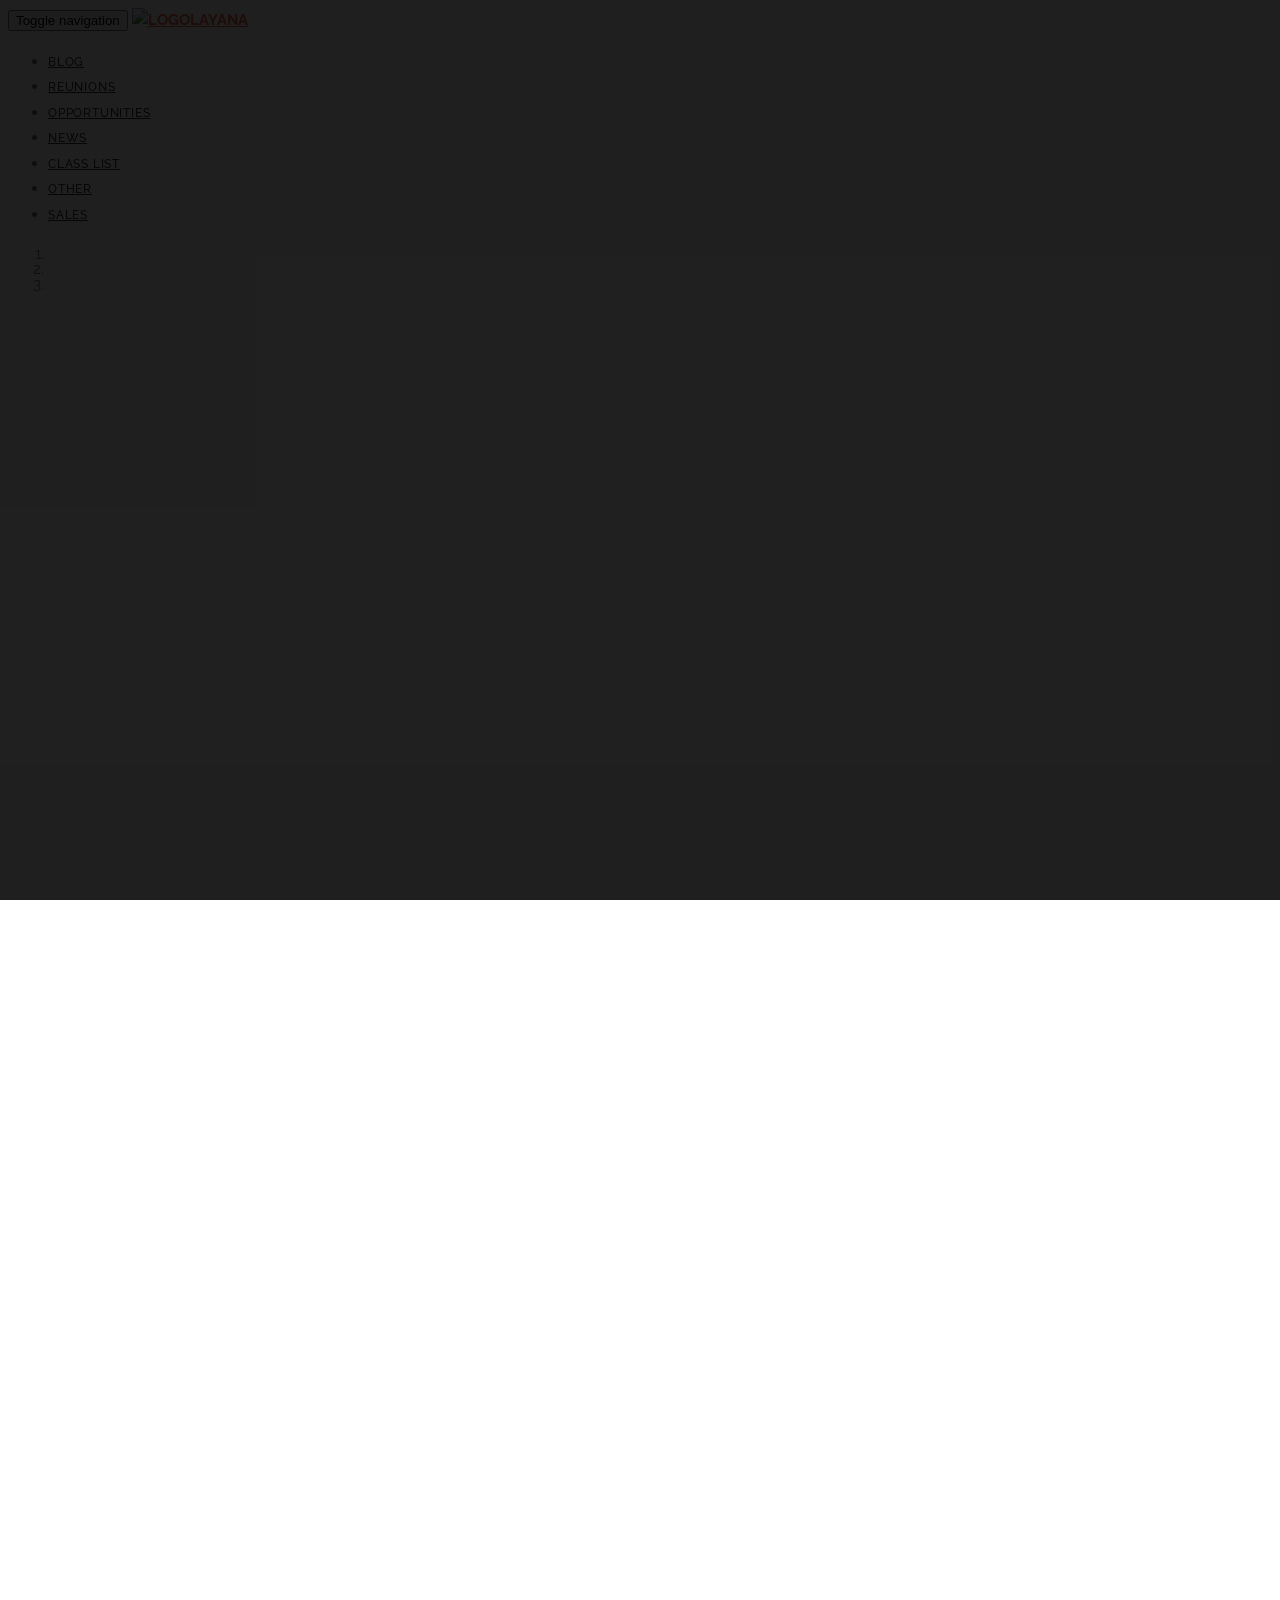
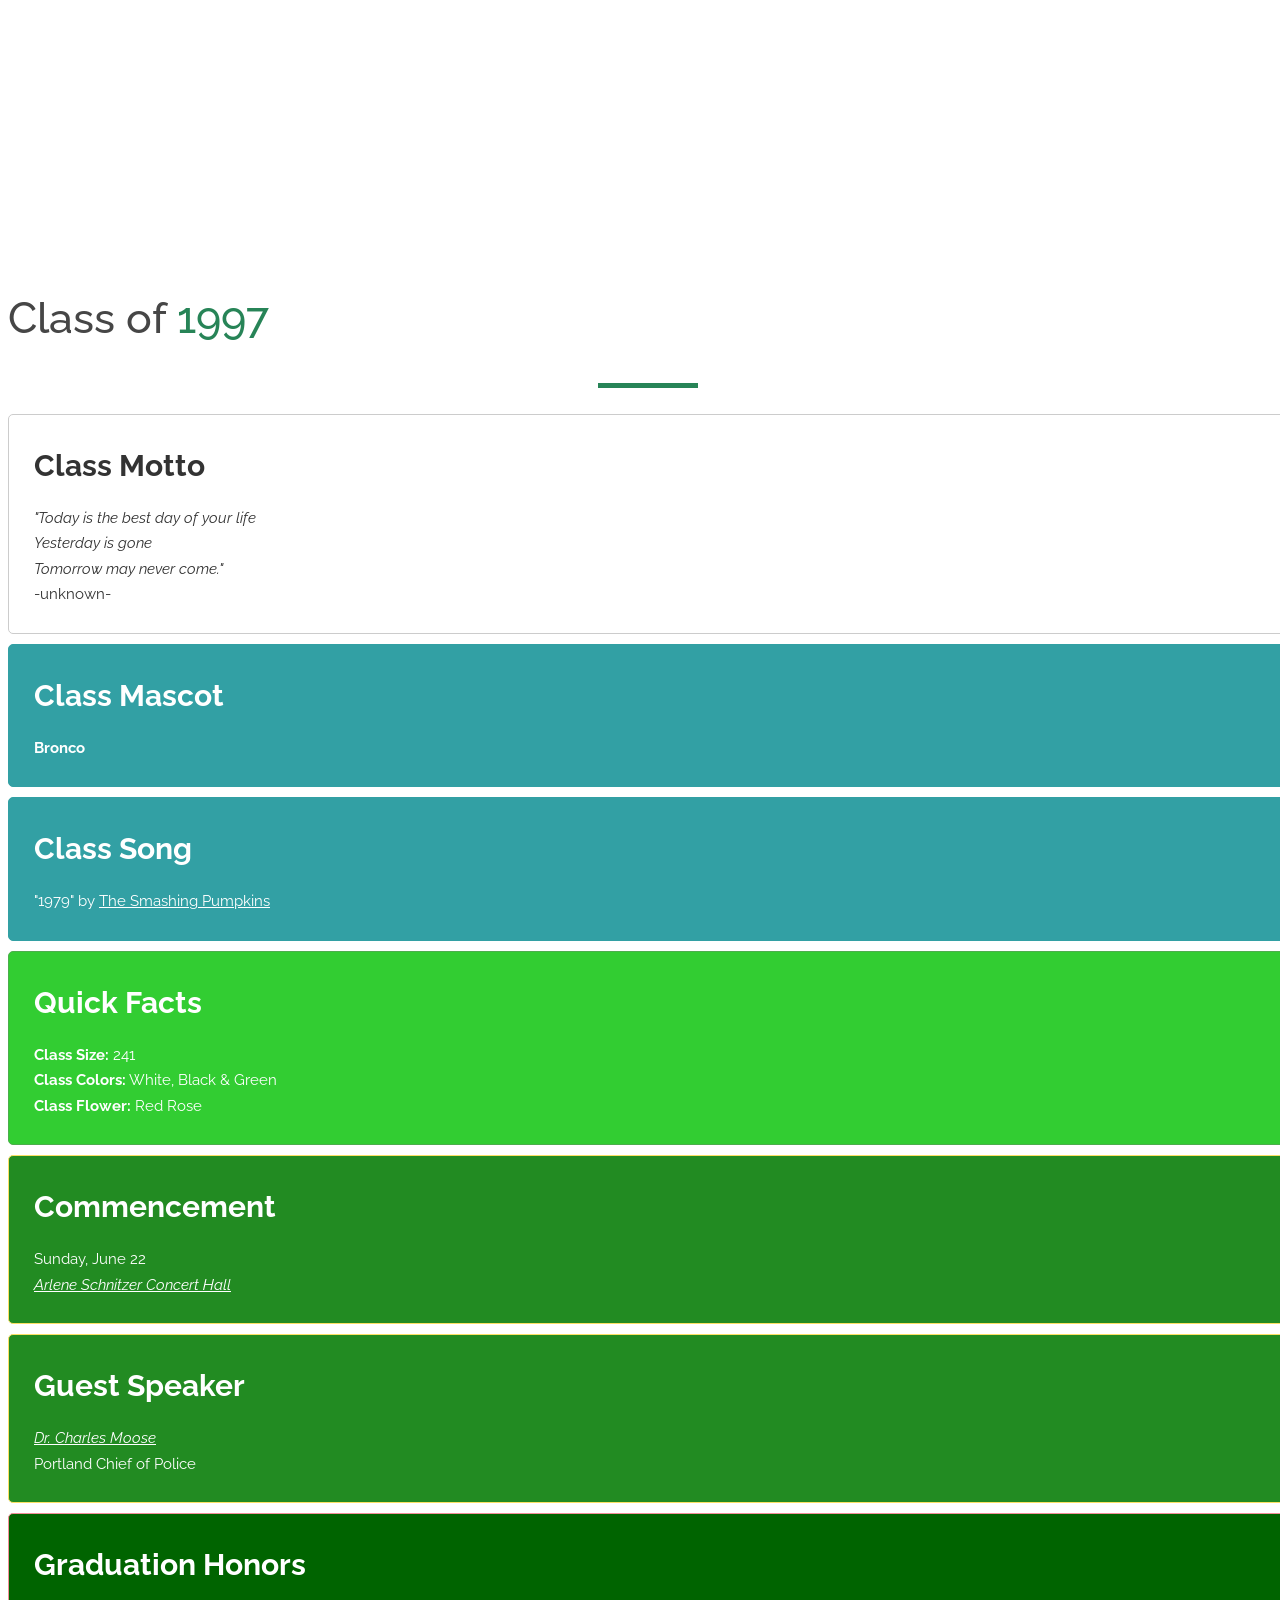
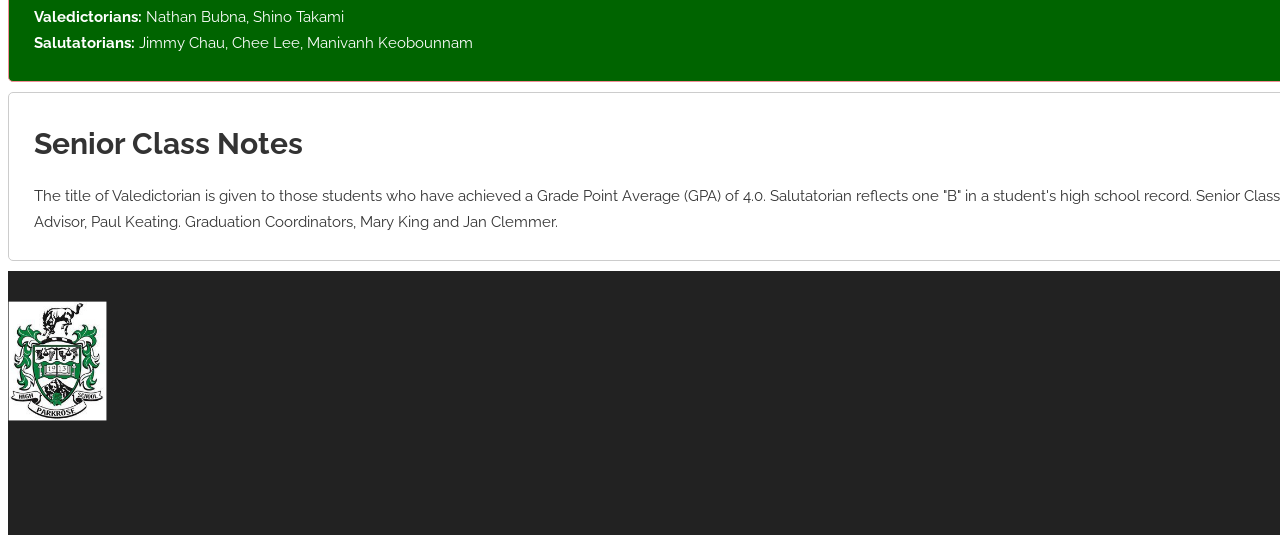
==== commit 45ab22f5: "Change call to action styles in 1997.html" ====
--- a/1997.html
+++ b/1997.html
@@ -169,7 +169,7 @@
         </div>
 
         <div class="col-md-4">
-            <div class="bs-calltoaction bs-calltoaction-info">
+            <div class="bs-calltoaction bs-calltoaction-primary">
                 <div class="row">
                     <div class="col-md-12 cta-contents">
                         <h1 class="cta-title"><strong>Class Song</strong></h1>
@@ -215,7 +215,7 @@
 
     <div class="row">
         <div class="col-md-6">
-            <div class="bs-calltoaction bs-calltoaction-danger">
+            <div class="bs-calltoaction bs-calltoaction-warning">
                 <div class="row">
                     <div class="col-md-12 cta-contents">
                         <h1 class="cta-title"><strong>Guest Speaker</strong></h1>
@@ -229,7 +229,7 @@
         </div>
 
         <div class="col-md-6">
-            <div class="bs-calltoaction bs-calltoaction-info">
+            <div class="bs-calltoaction bs-calltoaction-danger">
                 <div class="row">
                     <div class="col-md-12 cta-contents">
                         <h1 class="cta-title"><strong>Graduation Honors</strong></h1>
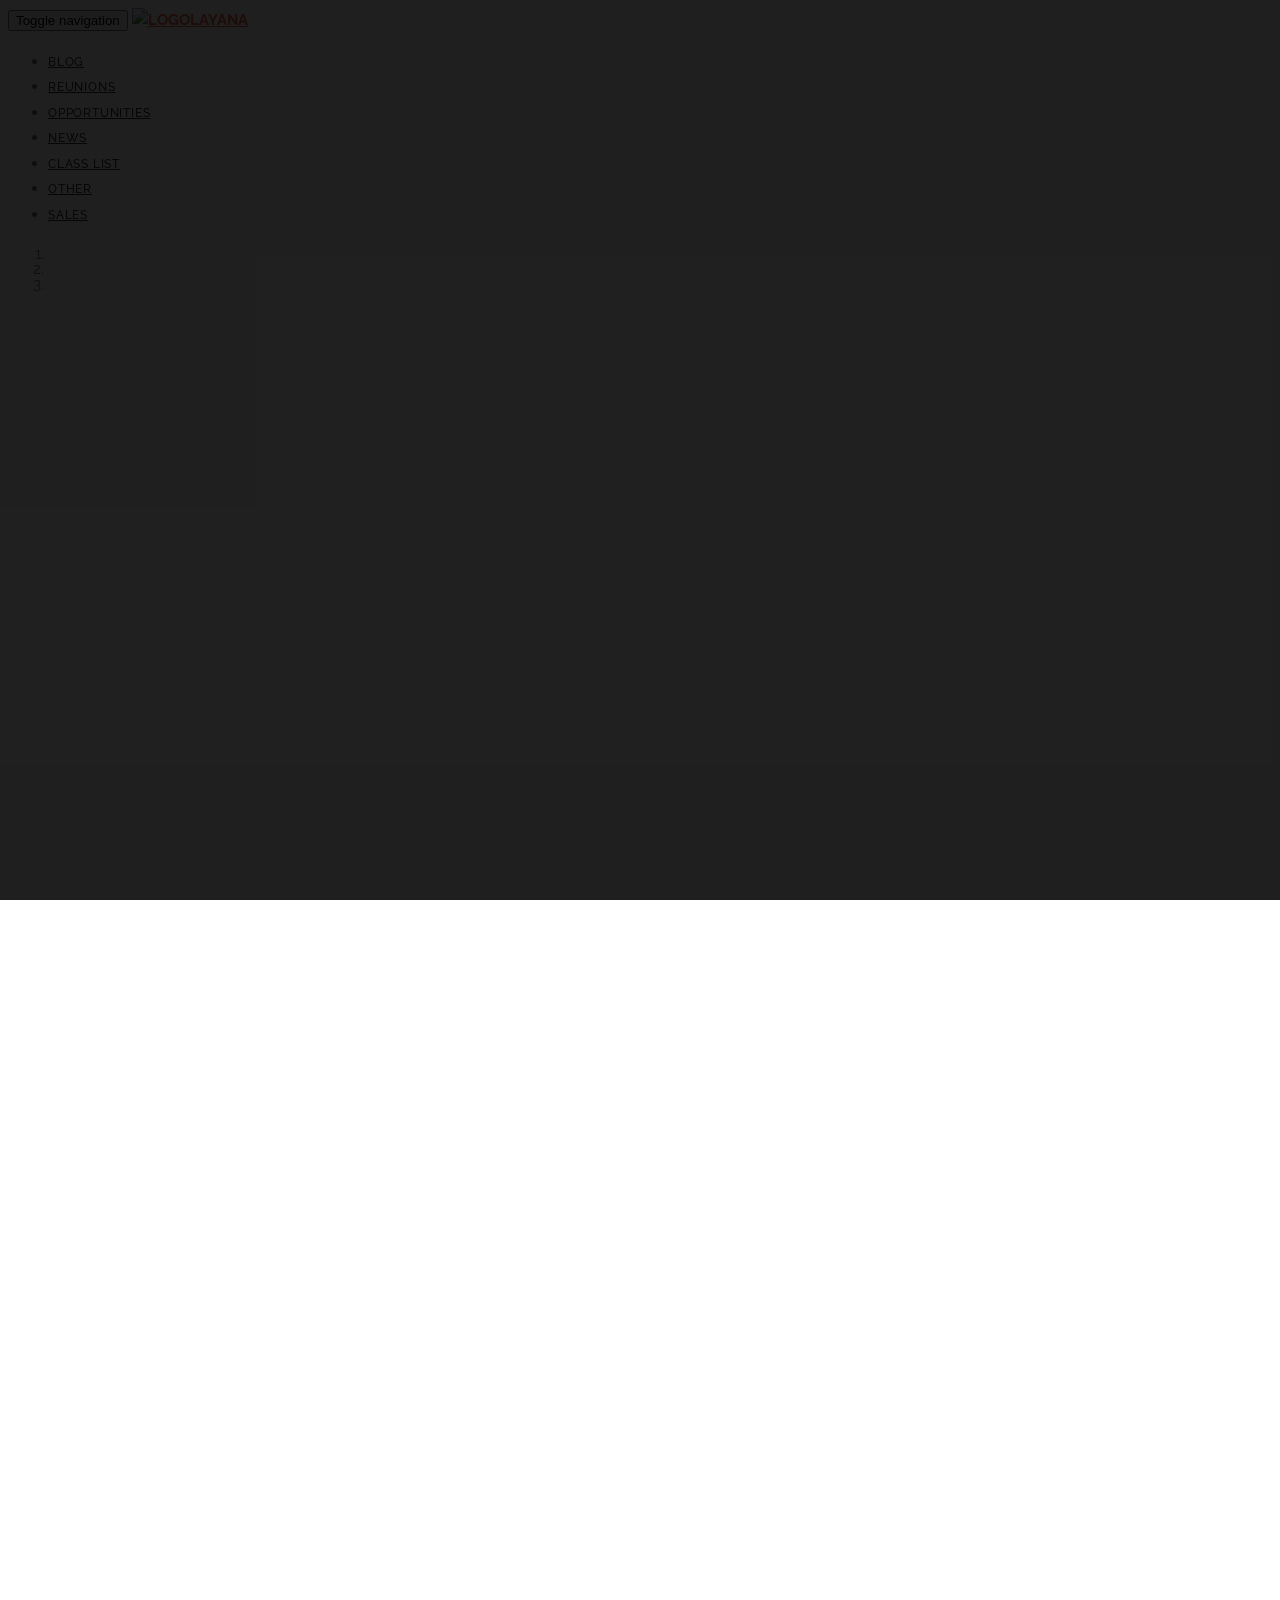
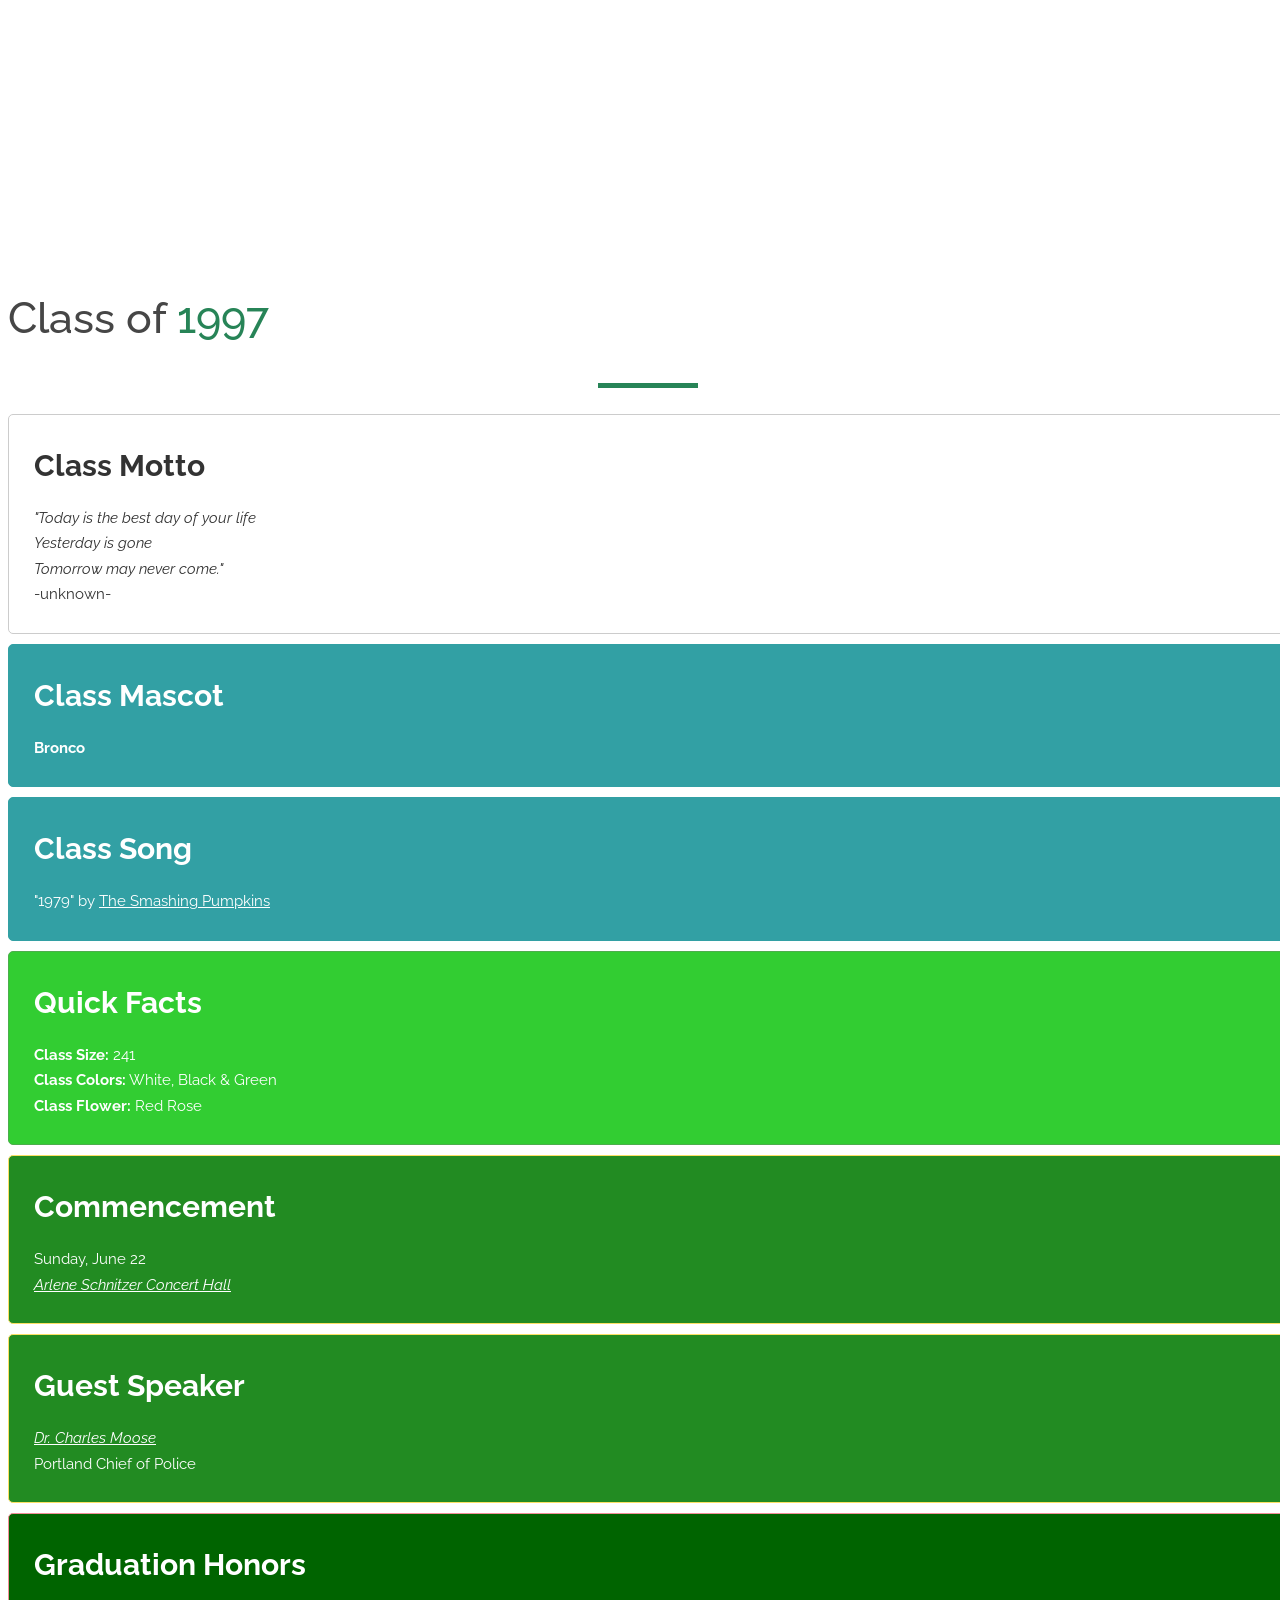
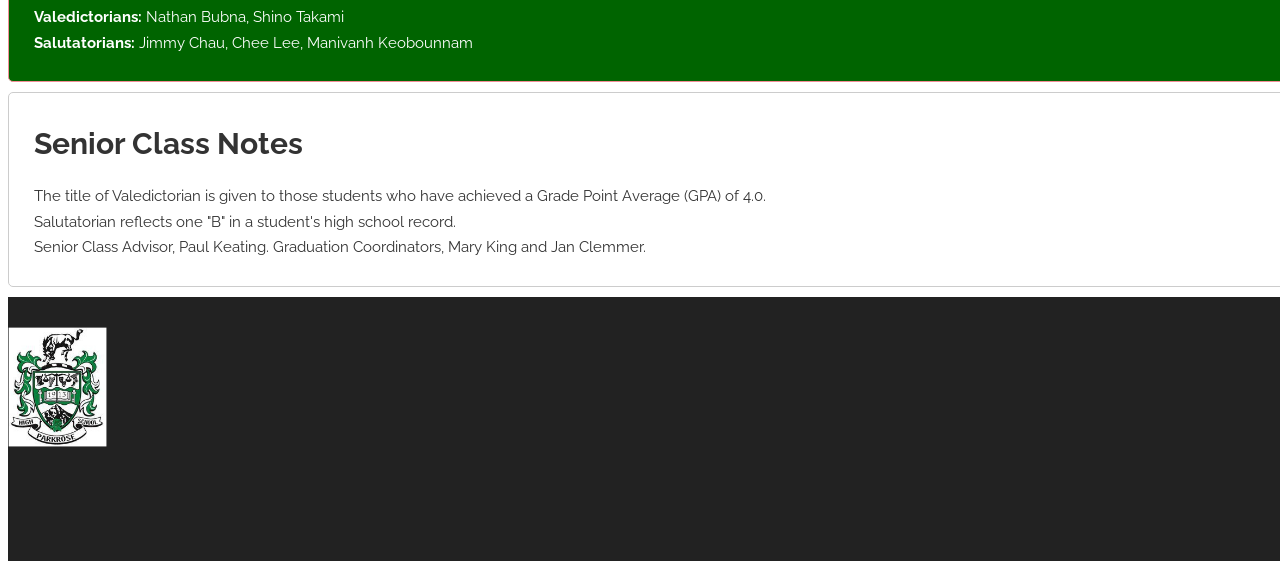
==== commit 3e0b988b: "Update 1997.html" ====
--- a/1997.html
+++ b/1997.html
@@ -250,7 +250,9 @@
                     <div class="col-md-12 cta-contents">
                         <h1 class="cta-title"><strong>Senior Class Notes</strong></h1>
                         <div class="cta-desc">
-                            <p>The title of Valedictorian is given to those students who have achieved a Grade Point Average (GPA) of 4.0. Salutatorian reflects one "B" in a student's high school record. Senior Class Advisor, Paul Keating. Graduation Coordinators, Mary King and Jan Clemmer.</p>
+                            <p>The title of Valedictorian is given to those students who have achieved a Grade Point Average (GPA) of 4.0. <br>
+							Salutatorian reflects one "B" in a student's high school record. <br>
+							Senior Class Advisor, Paul Keating. Graduation Coordinators, Mary King and Jan Clemmer.</p>
                         </div>
                     </div>
                 </div>
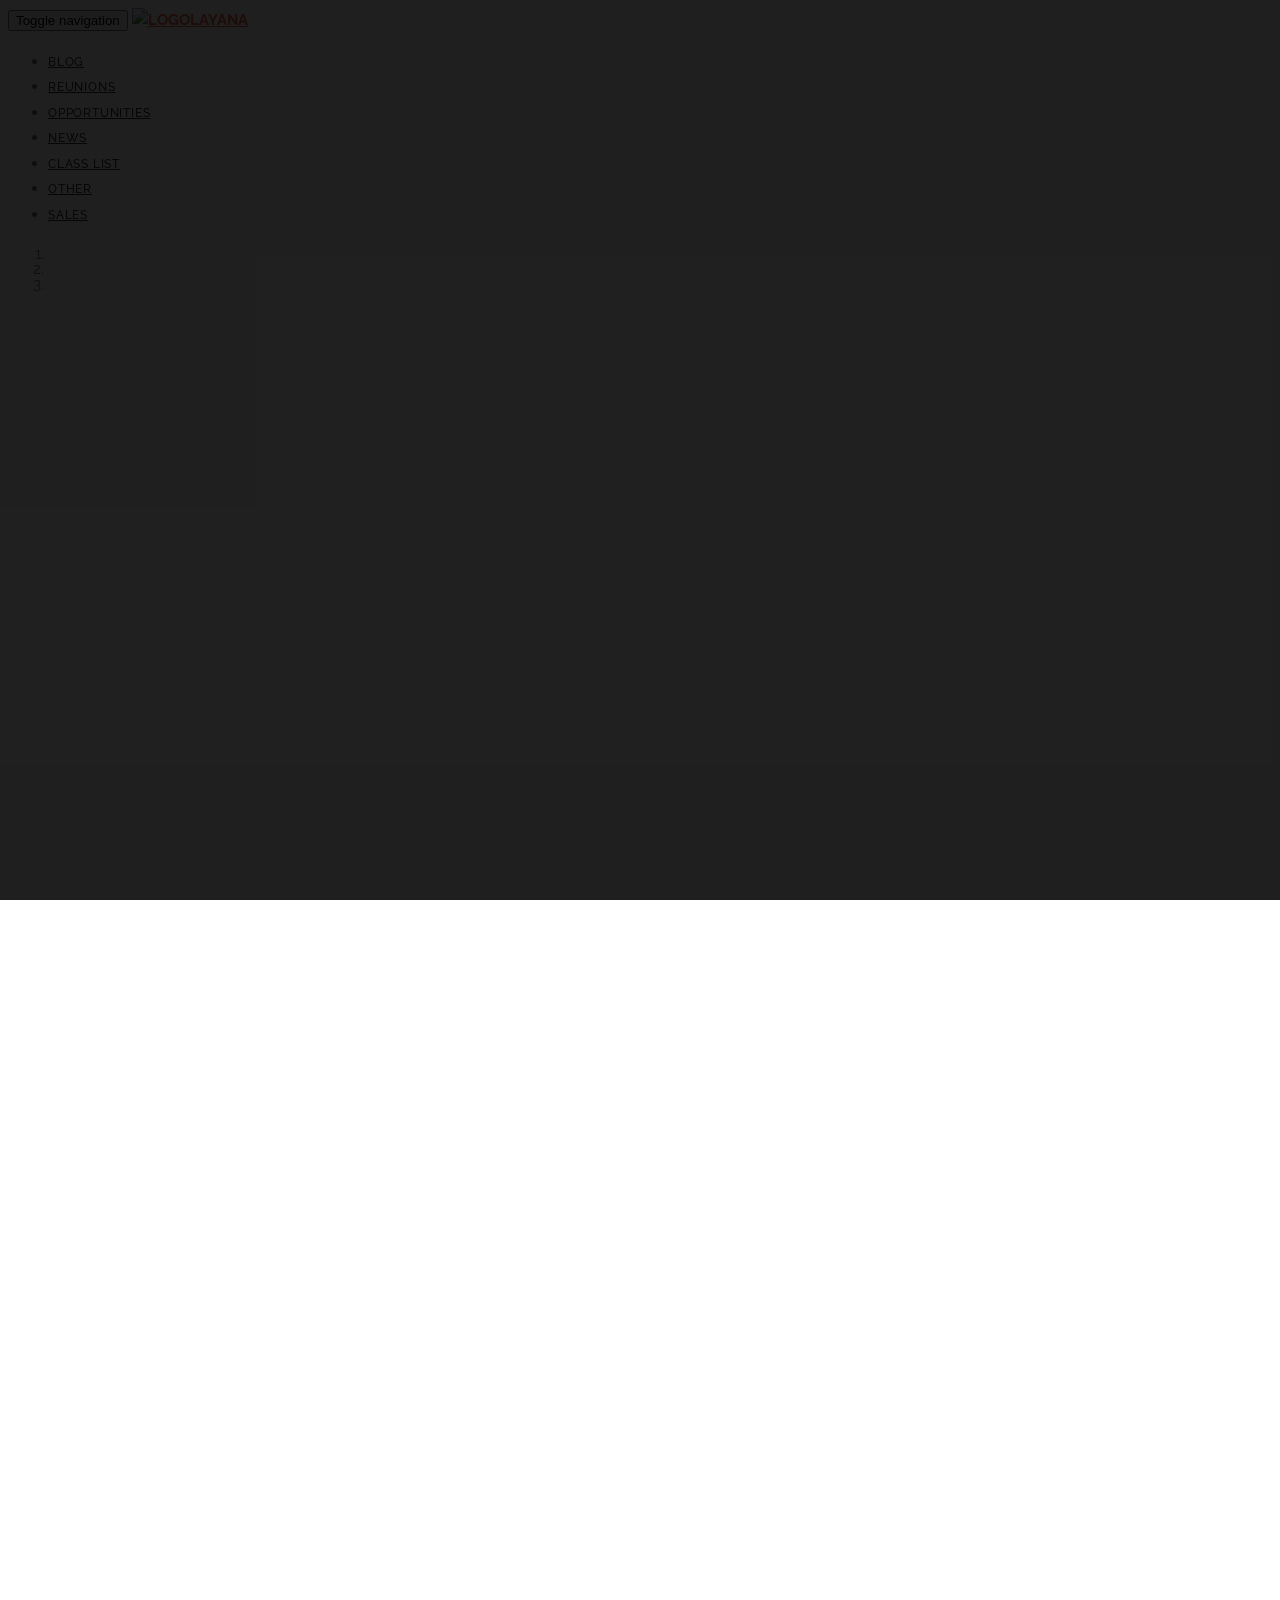
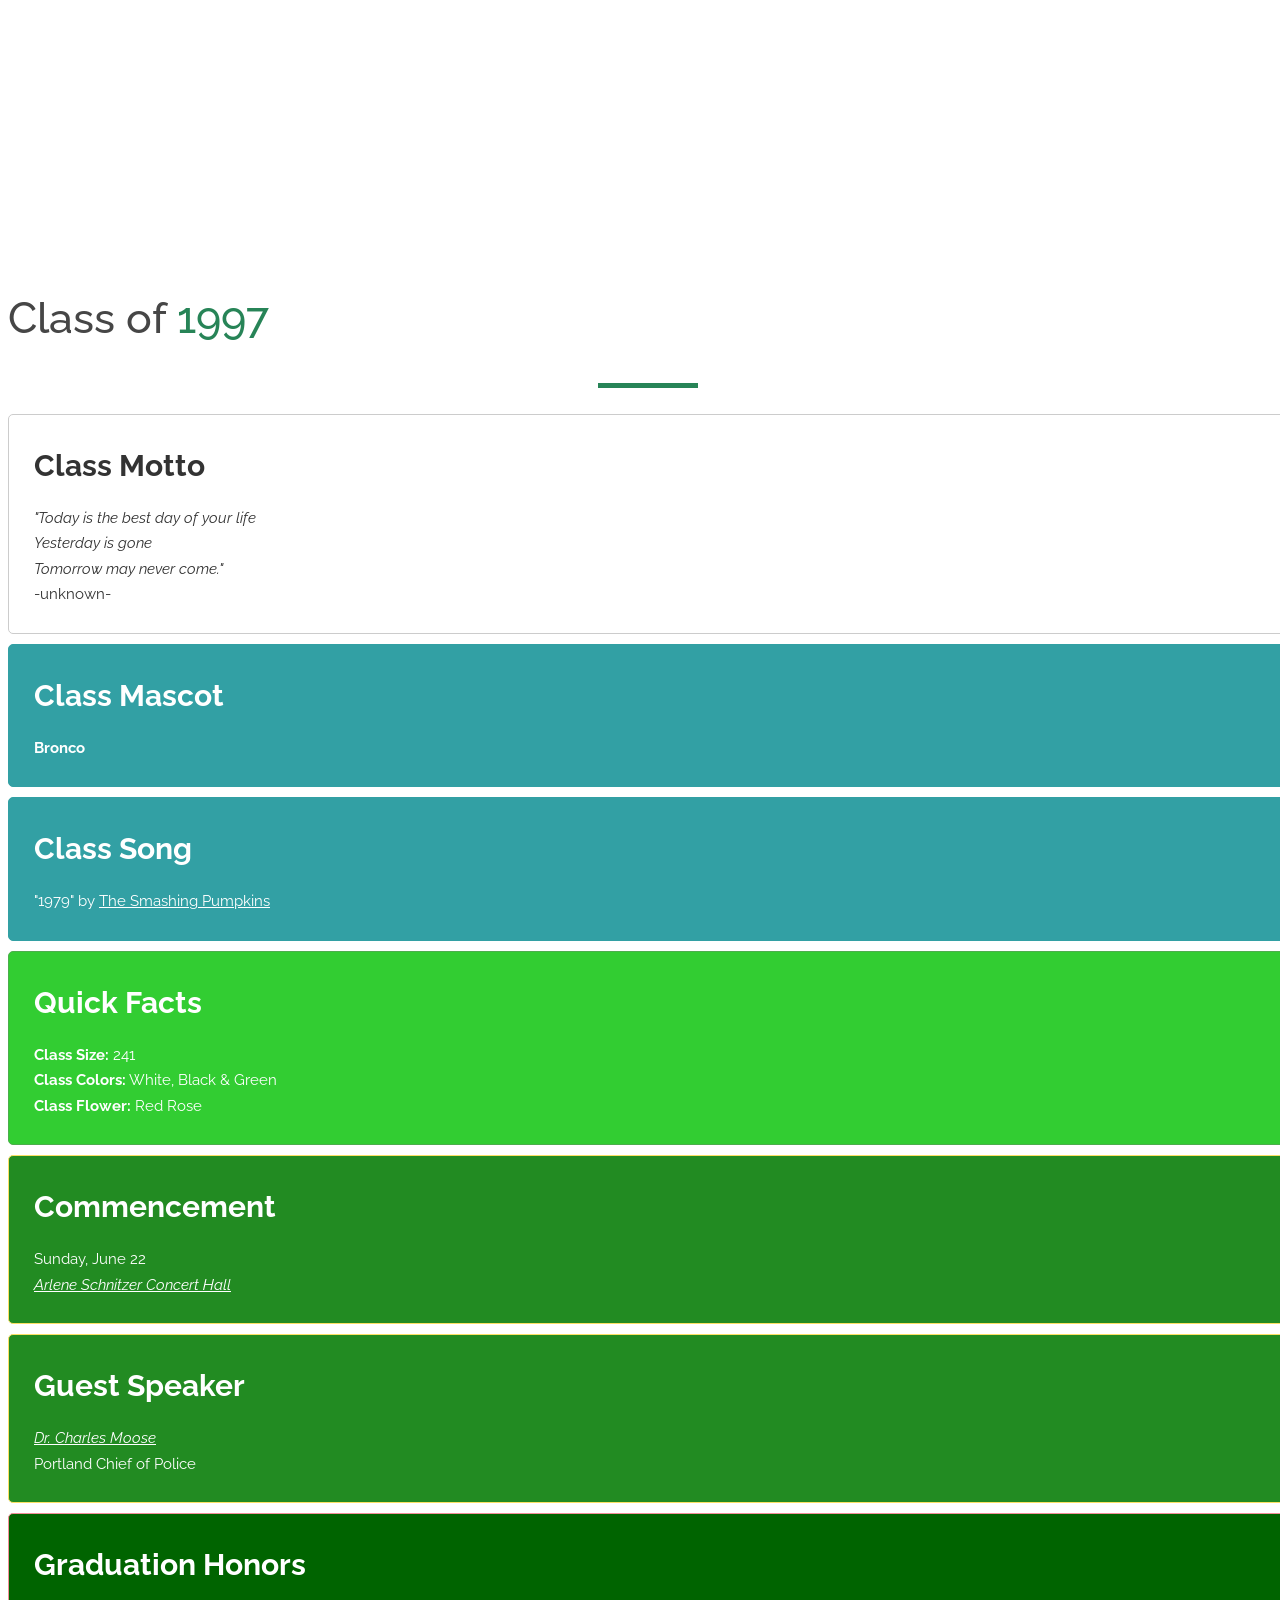
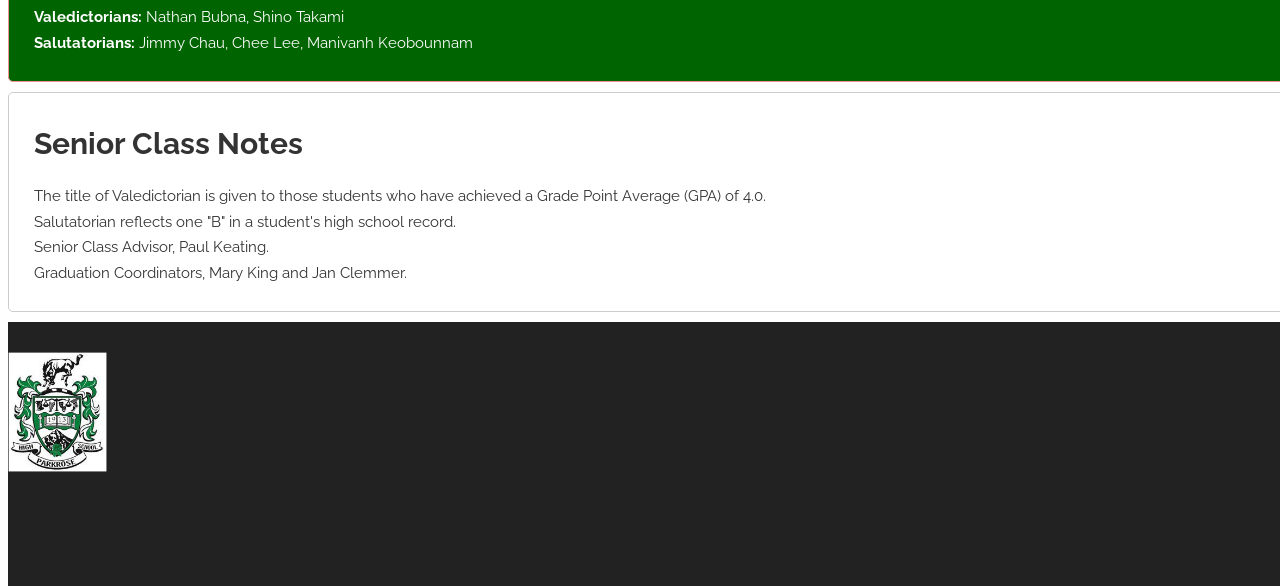
==== commit e5bb2946: "Format graduation advisor information for clarity" ====
--- a/1997.html
+++ b/1997.html
@@ -252,7 +252,8 @@
                         <div class="cta-desc">
                             <p>The title of Valedictorian is given to those students who have achieved a Grade Point Average (GPA) of 4.0. <br>
 							Salutatorian reflects one "B" in a student's high school record. <br>
-							Senior Class Advisor, Paul Keating. Graduation Coordinators, Mary King and Jan Clemmer.</p>
+							Senior Class Advisor, Paul Keating. <br>
+							Graduation Coordinators, Mary King and Jan Clemmer.</p>
                         </div>
                     </div>
                 </div>
